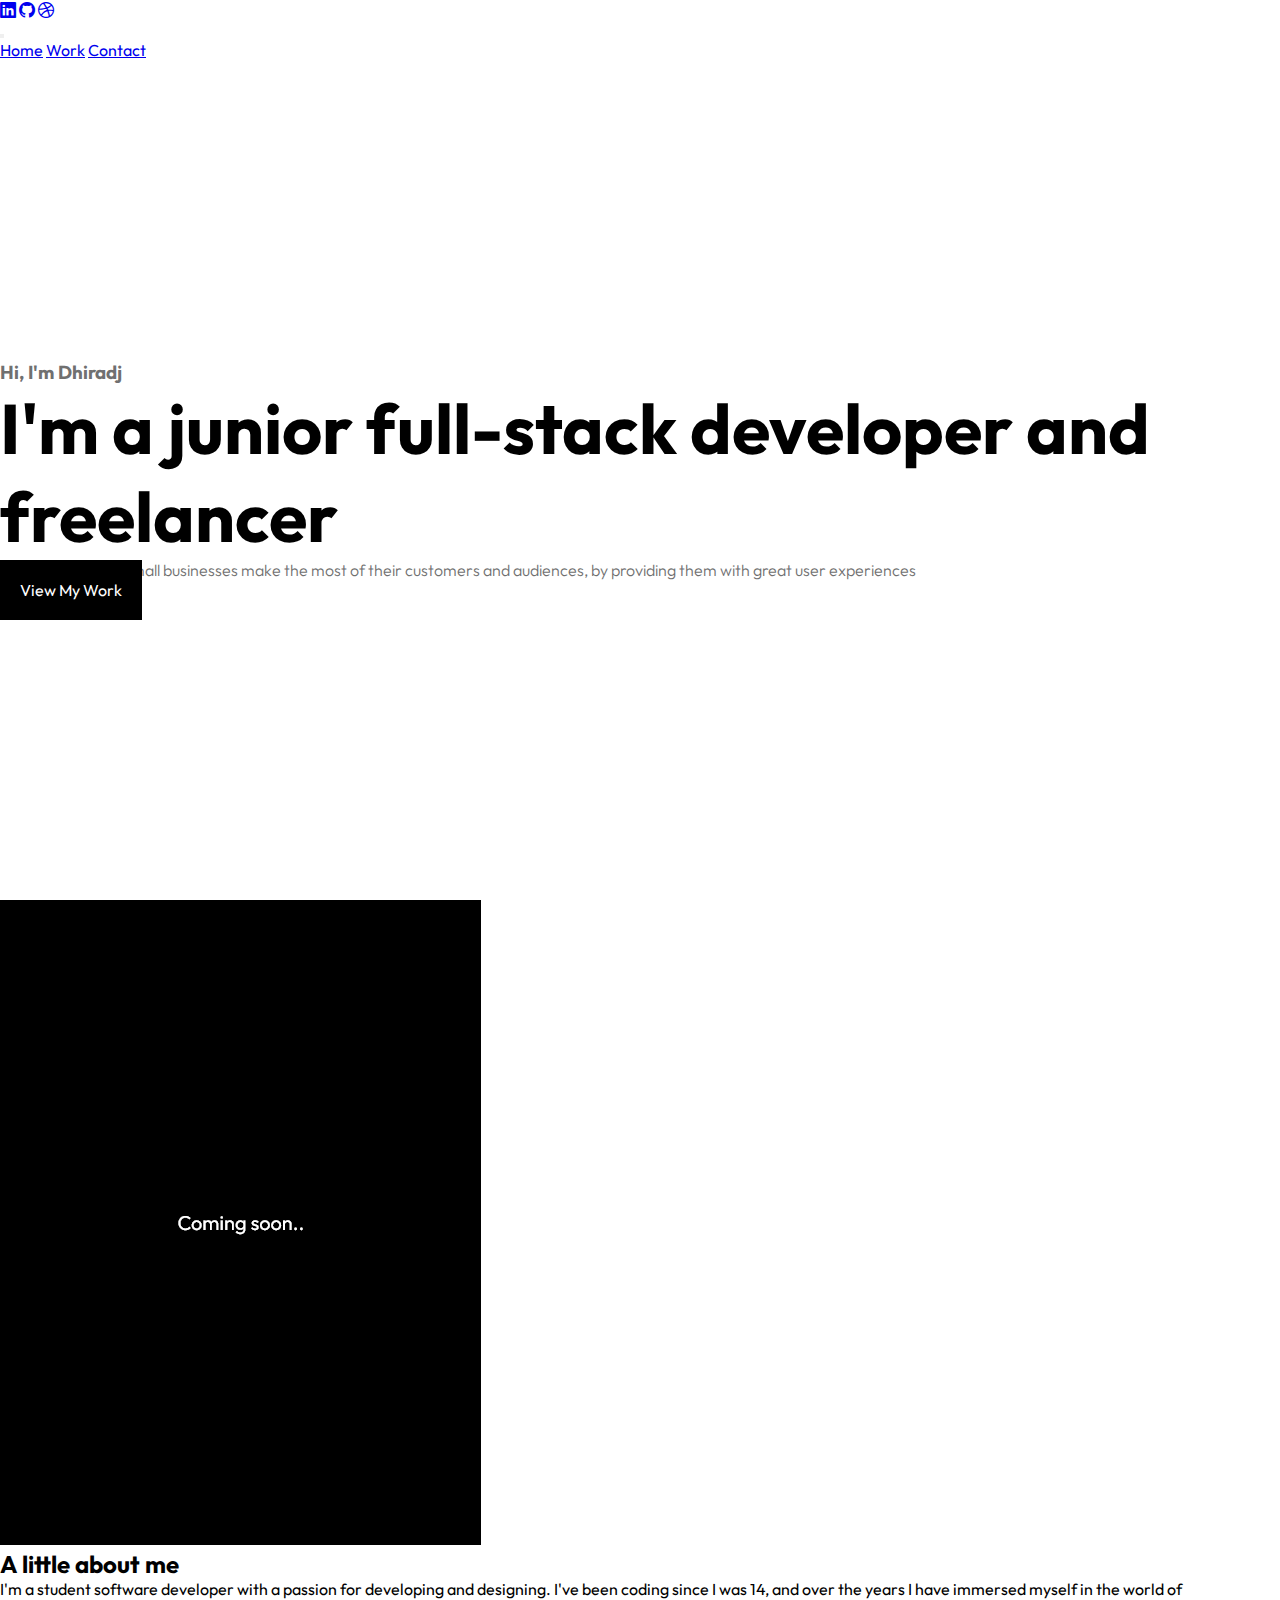
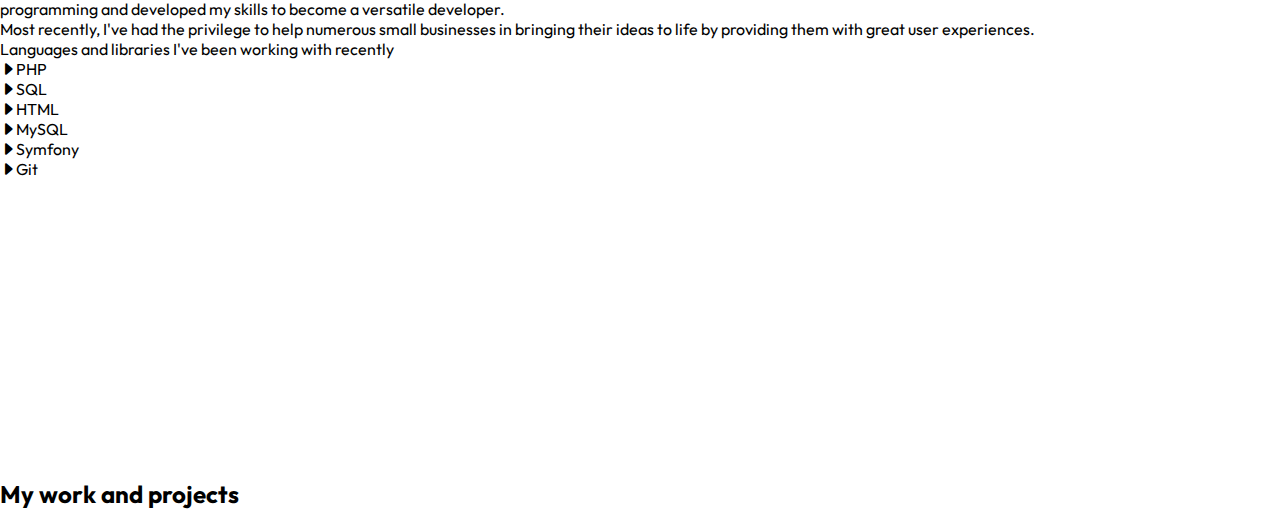
==== index.html @ f010bda1 "lading page deels gemaakt" ====
<!DOCTYPE html>
<html lang="en">
  <head>
    <meta charset="UTF-8" />
    <meta http-equiv="X-UA-Compatible" content="IE=edge" />
    <meta name="viewport" content="width=device-width, initial-scale=1.0" />
    <link rel="stylesheet" href="css/style.css" />
    <link
      href="https://cdn.jsdelivr.net/npm/bootstrap@5.2.3/dist/css/bootstrap.min.css"
      rel="stylesheet"
      integrity="sha384-rbsA2VBKQhggwzxH7pPCaAqO46MgnOM80zW1RWuH61DGLwZJEdK2Kadq2F9CUG65"
      crossorigin="anonymous"
    />
    <link
      rel="stylesheet"
      href="https://cdn.jsdelivr.net/npm/bootstrap-icons@1.10.5/font/bootstrap-icons.css"
    />
    <script
      src="https://cdn.jsdelivr.net/npm/bootstrap@5.2.3/dist/js/bootstrap.bundle.min.js"
      integrity="sha384-kenU1KFdBIe4zVF0s0G1M5b4hcpxyD9F7jL+jjXkk+Q2h455rYXK/7HAuoJl+0I4"
      crossorigin="anonymous"
    ></script>
    <title>Dhiradj Tangali</title>
  </head>
  <body>
    <div class="container">
      <nav class="navbar navbar-expand-lg bg-light">
        <div class="container-fluid">
          <div class="navbar-nav ms-auto">
            <a
              class="nav-link text-dark"
              href="https://www.linkedin.com/in/dhiradjtangali/"
              target="_blank"
              ><i class="bi bi-linkedin"></i
            ></a>
            <a
              class="nav-link text-dark"
              href="https://github.com/DhiradjT?tab=repositories"
              target="_blank"
              ><i class="bi bi-github"></i
            ></a>
            <a
              class="nav-link text-dark"
              href="https://dribbble.com/Dr8x"
              target="_blank"
              ><i class="bi bi-dribbble"></i
            ></a>
          </div>
          <button
            class="navbar-toggler"
            type="button"
            data-bs-toggle="collapse"
            data-bs-target="#navbarNavAltMarkup"
            aria-controls="navbarNavAltMarkup"
            aria-expanded="false"
            aria-label="Toggle navigation"
          >
            <span class="navbar-toggler-icon"></span>
          </button>
          <div class="collapse navbar-collapse" id="navbarNavAltMarkup">
            <div class="navbar-nav ms-auto">
              <a class="nav-link text-dark" href="index.html">Home</a>
              <a class="nav-link text-dark" href="work.html">Work</a>
              <a class="nav-link text-dark" href="contact.html">Contact</a>
            </div>
          </div>
        </div>
      </nav>
    </div>

    <!-- Start Hero-section -->

    <section class="hero">
      <div class="container">
        <div class="row">
          <h3 class="col-md-12 text-center hero-h3">Hi, I'm Dhiradj</h3>
          <h1 class="col-md-12 text-center hero-h1">
            I'm a junior full-stack developer and freelancer
          </h1>
          <h4 class="col-md-12 text-center hero-h4">
            Currently helping small businesses make the most of their customers
            and audiences, by providing them with great user experiences
          </h4>
          <div class="button-hero text-center mt-5">
            <a href="">View My Work</a>
          </div>
        </div>
      </div>
    </section>

    <!-- End Hero-section -->

    <!-- ///////////////////////SECTION SEPERATOR/////////////////////////////////////// -->

    <!-- Start about section -->

    <section class="about">
      <div class="container">
        <div class="row">
          <div class="col-md-5">
            <div class="card border-0 rounded-0 shadow-lg">
              <div class="card-body"><img src="images/photo.png" alt="" /></div>
              <div class="row"></div>
            </div>
          </div>

          <div class="col-md-6">
            <div class="card border-0 rounded-0 shadow-lg">
              <div class="card-body">
                <h2 class="about-title mt-3">A little about me</h2>
                <p class="about-text">
                  I'm a student software developer with a passion for developing
                  and designing. I've been coding since I was 14, and over the
                  years I have immersed myself in the world of programming and
                  developed my skills to become a versatile developer.
                </p>
                <p class="about-text">
                  Most recently, I've had the privilege to help numerous small
                  businesses in bringing their ideas to life by providing them
                  with great user experiences.
                </p>

                <p class="about-text">
                  Languages and libraries I've been working with recently
                </p>

                <p class="about-text">
                  <li><i class="bi bi-caret-right-fill"></i>PHP</li>
                  <li><i class="bi bi-caret-right-fill"></i>SQL</li>
                  <li><i class="bi bi-caret-right-fill"></i>HTML</li>

                  <li><i class="bi bi-caret-right-fill"></i>MySQL</li>
                  <li><i class="bi bi-caret-right-fill"></i>Symfony</li>
                  <li><i class="bi bi-caret-right-fill"></i>Git</li>
                </p>
              </div>
            </div>
          </div>
        </div>
      </div>
    </section>

    <!-- End about section -->

    <!-- ///////////////////////SECTION SEPERATOR/////////////////////////////////////// -->

    <!--  Start projects section -->

    <section class="projects">
      <div class="container">
        <div class="row">
          <div class="col-md-12 text-center">
            <h2 class="section-header">My work and projects</h2>
          </div>
        </div>
      </div>
    </section>

    <!--  End projects section -->
  </body>
</html>
---- css/style.css ----
@import url('https://fonts.googleapis.com/css2?family=Outfit:wght@200;300;400;500;600;700;800&display=swap');

* {
    font-family: 'Outfit', sans-serif;
    margin: 0;
    padding: 0;
}


section.hero {
    margin-top: 300px;
}

h3.hero-h3 {
    color: #707070;
}

h1.hero-h1 {
    font-size: 70px;
    color: #000;
    font-weight: 700;
}

h4.hero-h4 {
    color: #707070;
    font-weight: 300;
}

.button-hero a {
    width: 100px;
    padding: 20px;
    background-color: #000;
    color: #fff;
    text-decoration: none;
    transition: 0.3s
}

.button-hero:hover a {
    color: #707070;
}





section.about {
    margin-top: 300px;
}

li {
    list-style: none;
}


section.projects {
    margin-top: 300px;
}

h2.section-header {
    font-weight: 700;
}
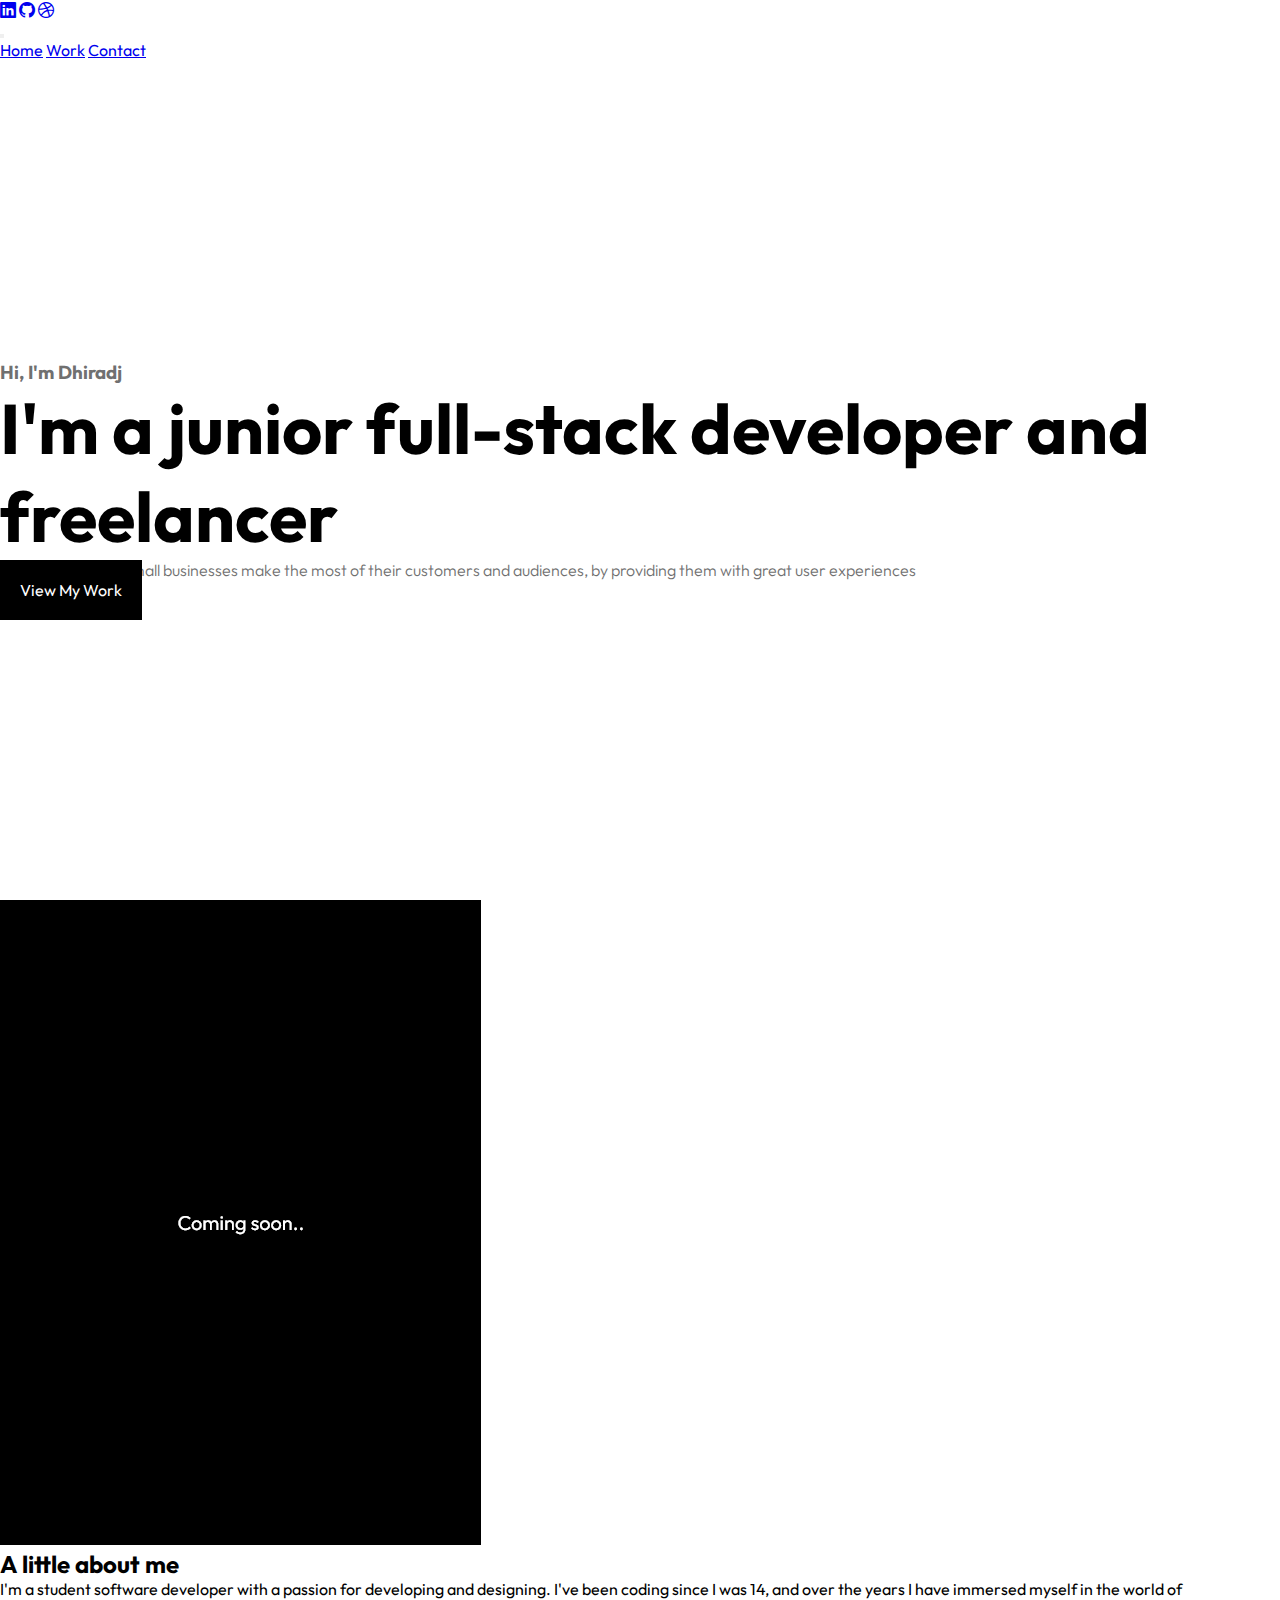
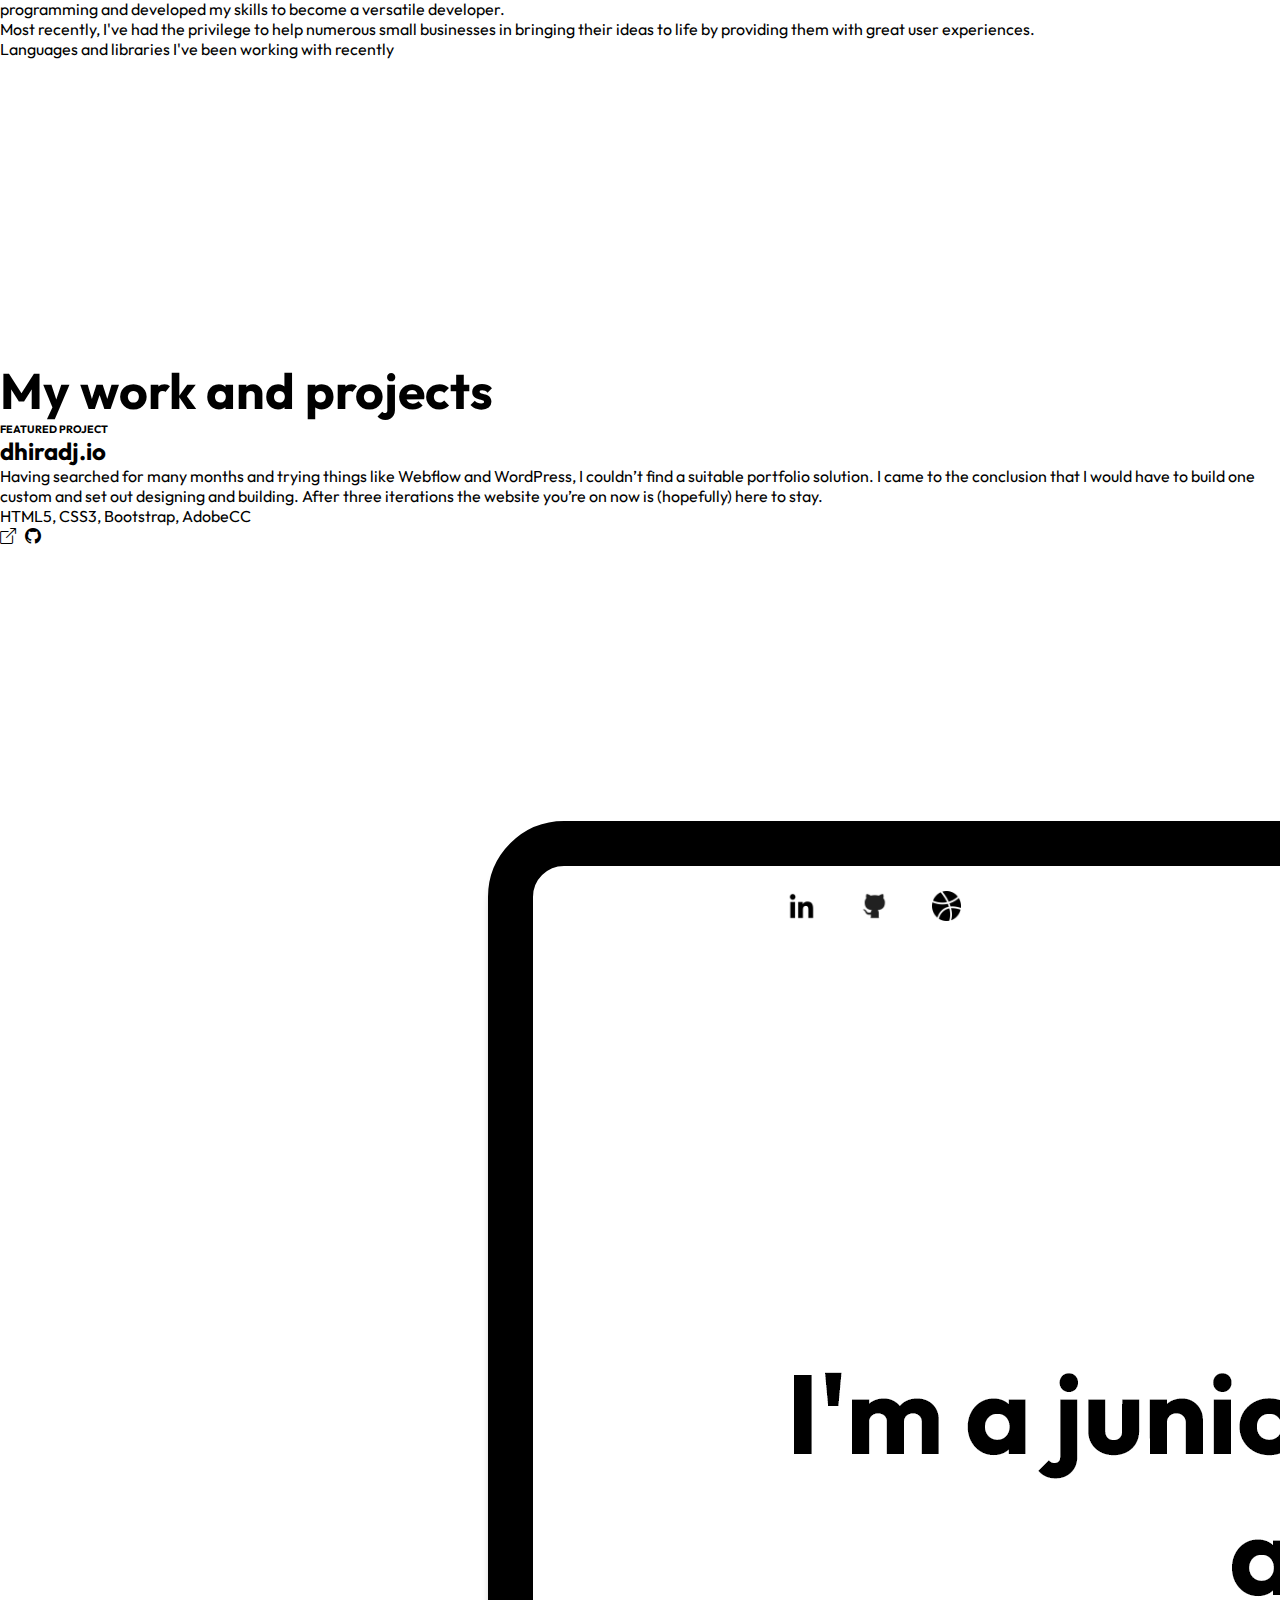
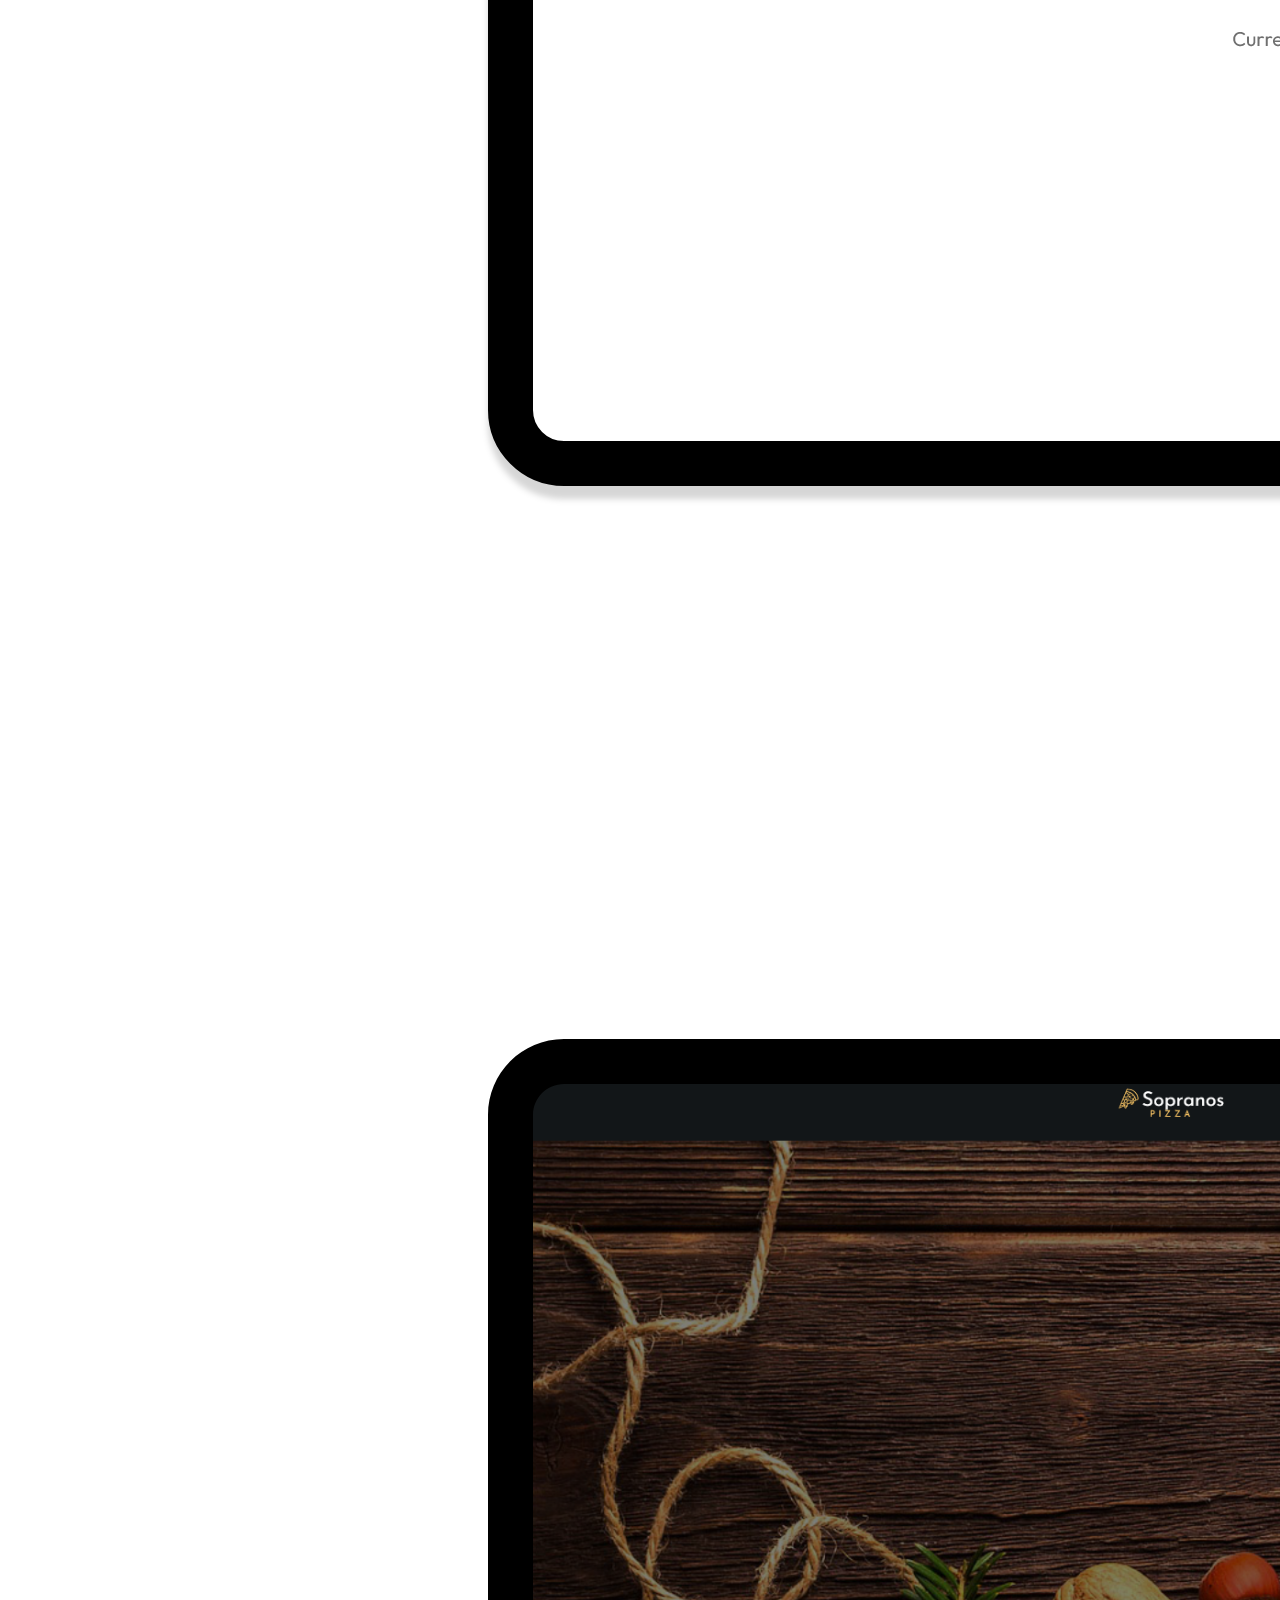
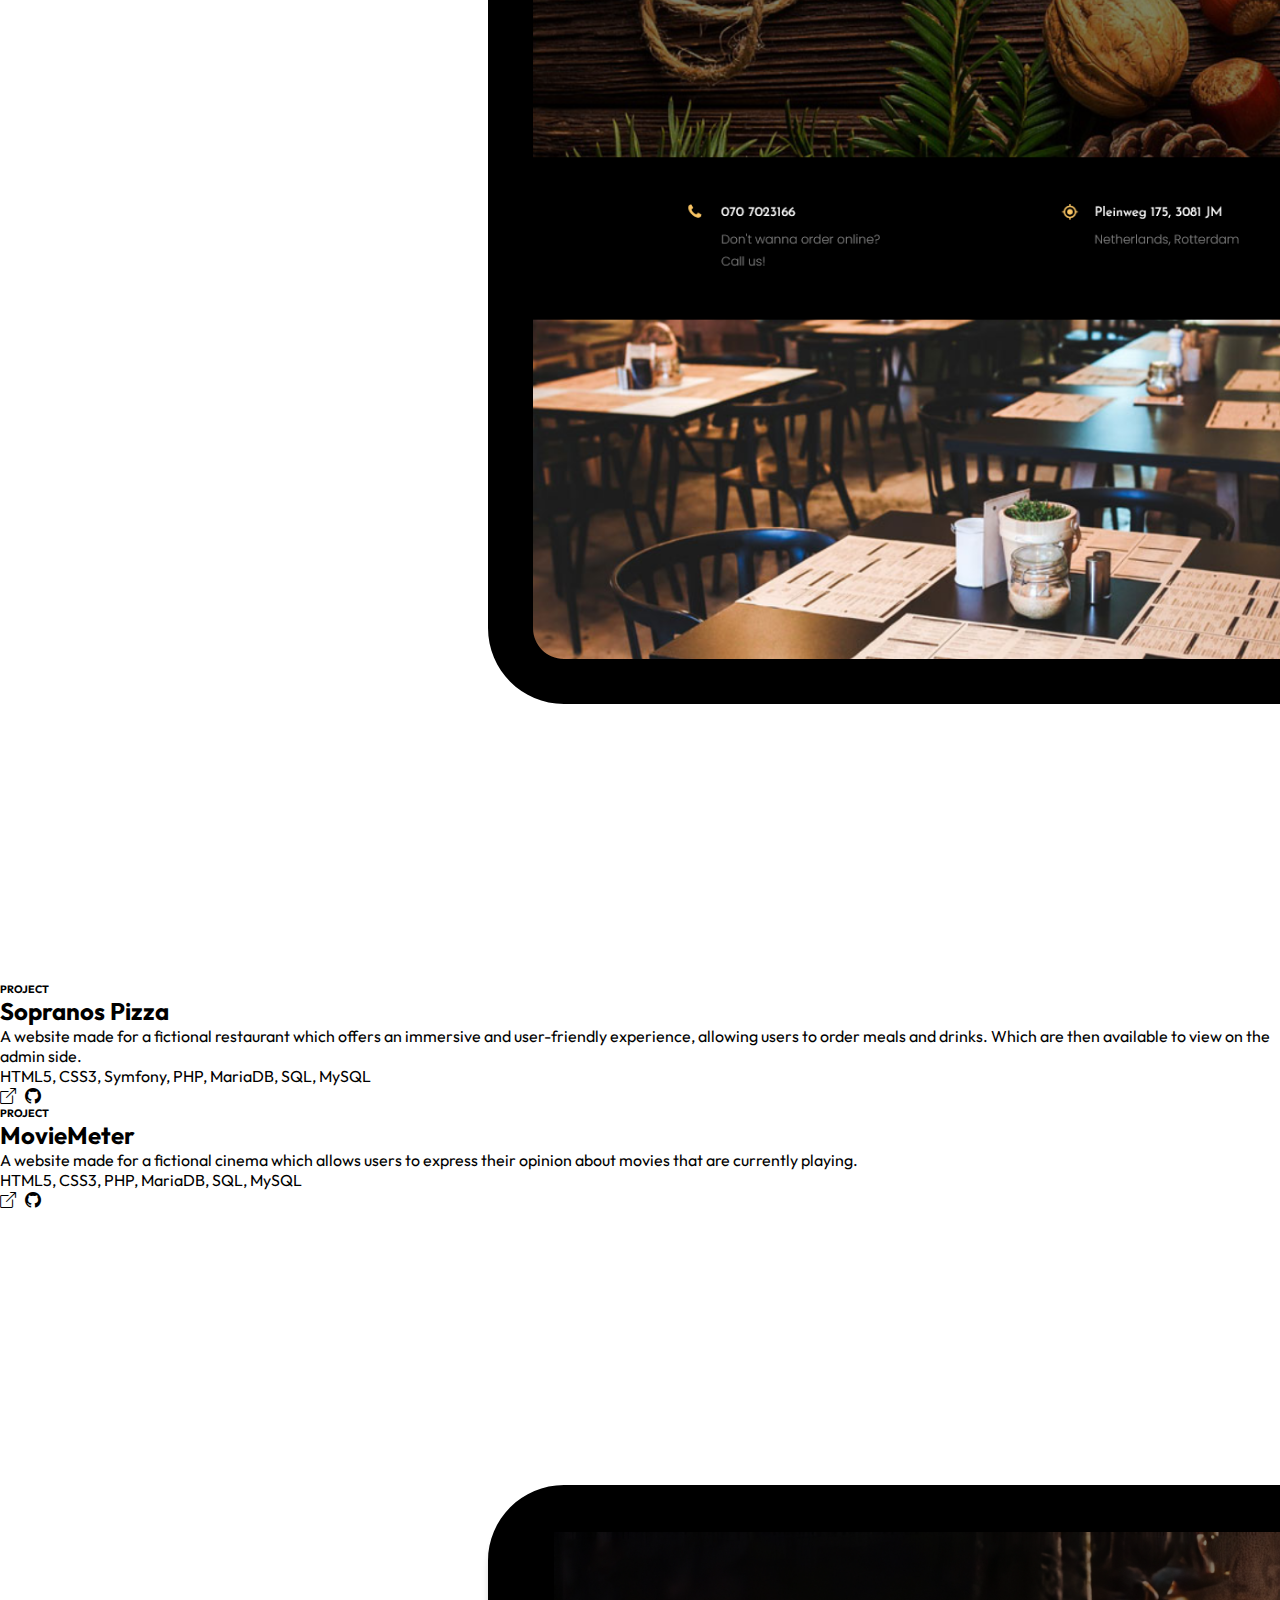
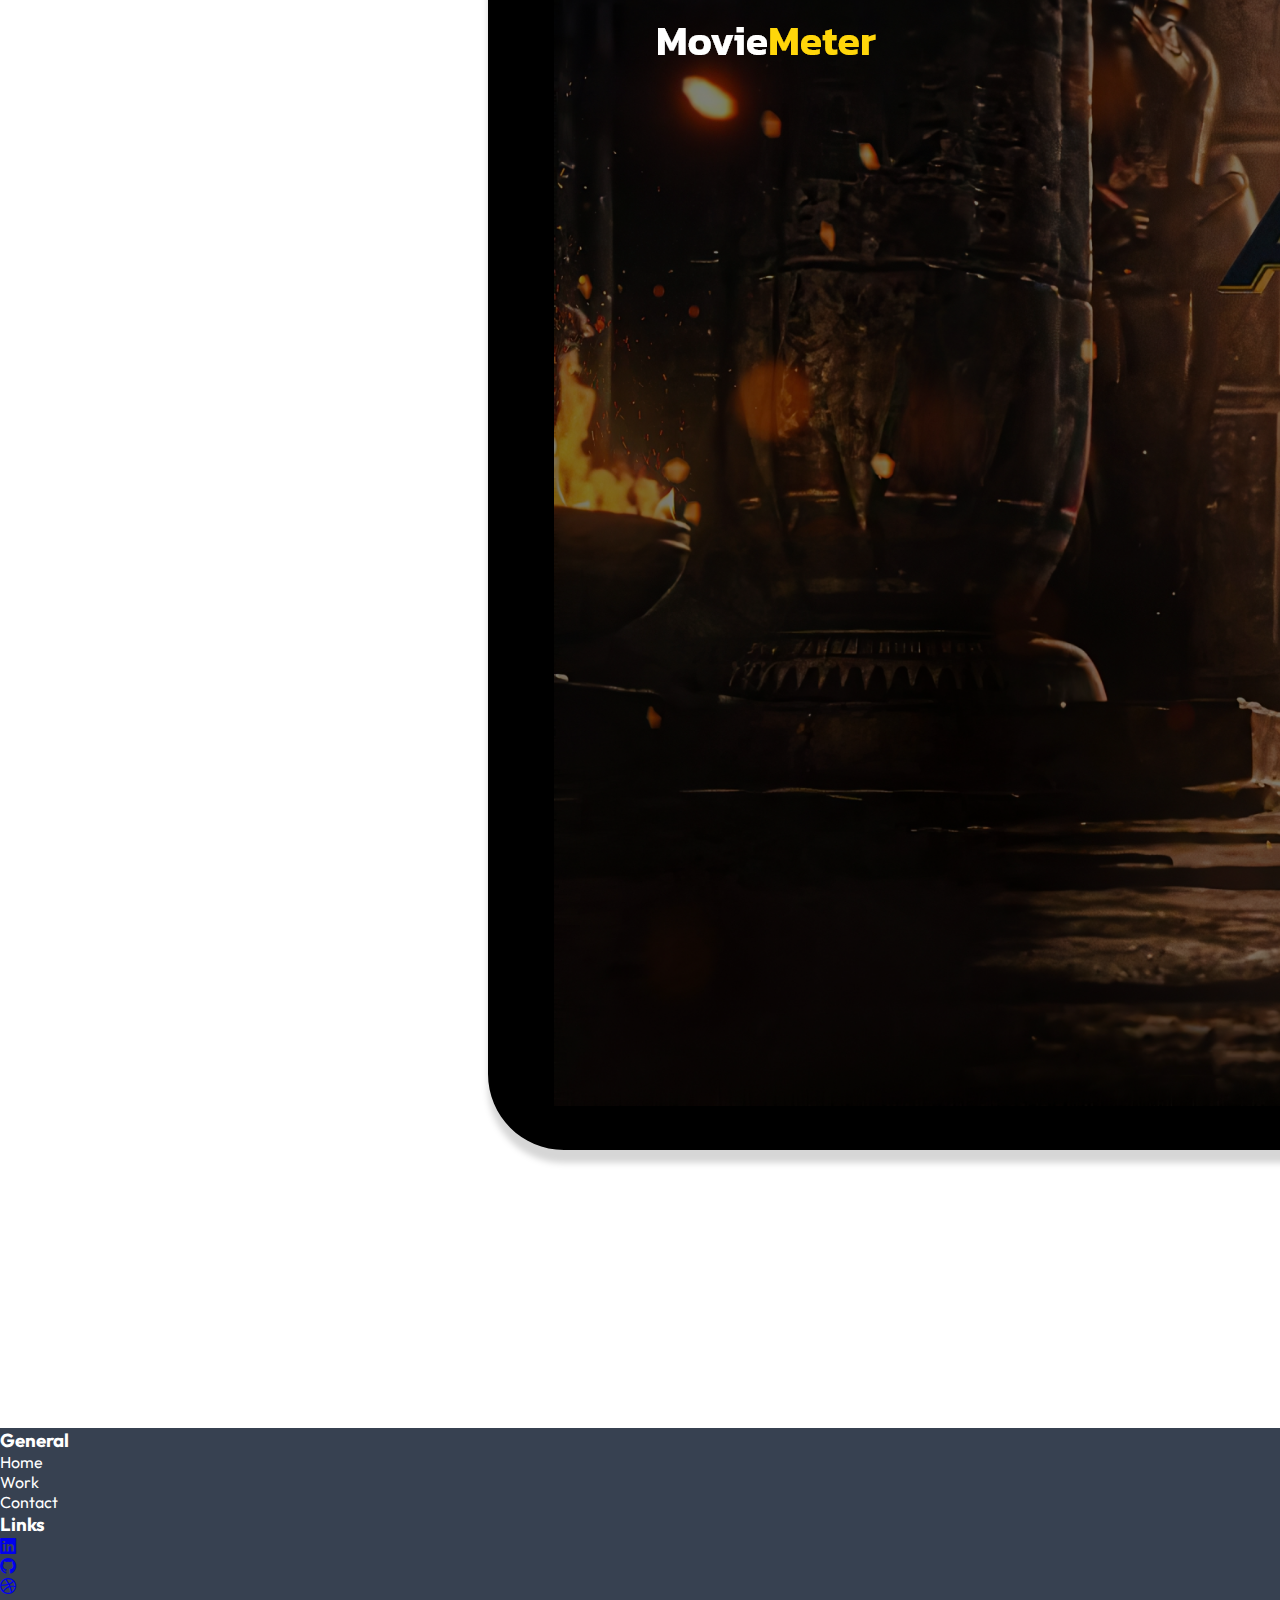
==== commit 24b39122: "projecten sectie gemaakt" ====
--- a/index.html
+++ b/index.html
@@ -4,6 +4,7 @@
     <meta charset="UTF-8" />
     <meta http-equiv="X-UA-Compatible" content="IE=edge" />
     <meta name="viewport" content="width=device-width, initial-scale=1.0" />
+    <link rel="shortcut icon" type="image/x-icon" href="images/suitcase.png" />
     <link rel="stylesheet" href="css/style.css" />
     <link
       href="https://cdn.jsdelivr.net/npm/bootstrap@5.2.3/dist/css/bootstrap.min.css"
@@ -94,12 +95,71 @@
 
     <!-- Start about section -->
 
+
+
+
     <section class="about">
       <div class="container">
         <div class="row">
-          <div class="col-md-5">
+
+          <div class="col-md-6">
+                <img src="images/photo.png" class="img-fluid" alt="photo">
+          </div>
+
+          <div class="col-md-6">
+            <div class="card shadow border-0">
+              <div class="card-body">
+                <h2 class="about-title mt-3">A little about me</h2>
+                <p class="about-text">
+                  I'm a student software developer with a passion for developing
+                  and designing. I've been coding since I was 14, and over the
+                  years I have immersed myself in the world of programming and
+                  developed my skills to become a versatile developer.
+                </p>
+                <p class="about-text">
+                  Most recently, I've had the privilege to help numerous small
+                  businesses in bringing their ideas to life by providing them
+                  with great user experiences.
+                </p>
+
+                <p class="about-text">
+                  Languages and libraries I've been working with recently
+                </p>
+              </div>
+            </div>
+          </div>
+
+
+
+
+
+        </div>
+      </div>
+    </section>
+
+
+
+
+
+
+
+
+
+
+
+
+
+
+
+
+    <!-- <section class="about">
+      <div class="container">
+        <div class="row">
+          <div class="col-md-6">
             <div class="card border-0 rounded-0 shadow-lg">
-              <div class="card-body"><img src="images/photo.png" alt="" /></div>
+              <div class="card-body">
+                <img src="images/photo.png" alt="" />
+    
               <div class="row"></div>
             </div>
           </div>
@@ -125,37 +185,167 @@
                 </p>
 
                 <p class="about-text">
-                  <li><i class="bi bi-caret-right-fill"></i>PHP</li>
+                  <div class="container">
+                    <div class="row">
+                      <div class="col-md-6">
+                        <li><i class="bi bi-caret-right-fill"></i>PHP</li>
                   <li><i class="bi bi-caret-right-fill"></i>SQL</li>
                   <li><i class="bi bi-caret-right-fill"></i>HTML</li>
-
-                  <li><i class="bi bi-caret-right-fill"></i>MySQL</li>
-                  <li><i class="bi bi-caret-right-fill"></i>Symfony</li>
-                  <li><i class="bi bi-caret-right-fill"></i>Git</li>
-                </p>
-              </div>
-            </div>
+                      </div>
+                  <div class="col-md-6">
+                    <li><i class="bi bi-caret-right-fill"></i>MySQL</li>
+                    <li><i class="bi bi-caret-right-fill"></i>Symfony</li>
+                   <li><i class="bi bi-caret-right-fill"></i>Git</li>
+                      </div>
+                    </div>
+                  </div>
+         
+                </div>
+                </p>
+              </div>
+            </div>
+          </div>
+        </div>
+      </div>
+    </section> -->
+
+    <!-- End about section -->
+
+    <!-- ///////////////////////SECTION SEPERATOR/////////////////////////////////////// -->
+
+    <!--  Start projects section -->
+
+    <section class="projects">
+      <div class="container">
+        <div class="row">
+
+
+          <div class="col-md-12 text-center">
+            <h2 class="section-header"> <a href="work.html">My work and projects</a></h2>
+          </div>
+
+
+          <div class="col-md-6 mt-5">
+            <h6 class="project-type text-secondary">FEATURED PROJECT</h6>
+            <h2 class="project-name">dhiradj.io</h2>
+
+            <div class="card shadow border-0">
+              <div class="card-body p-4">
+                Having searched for many months and trying things like Webflow and WordPress, I couldn’t find a suitable portfolio solution. I came to the conclusion that I would have to build one custom and set out designing and building. After three iterations the website you’re on now is (hopefully) here to stay.
+              </div>
+            </div>
+            <p class="languages text-secondary mt-4">HTML5, CSS3, Bootstrap, AdobeCC</p>
+            <p class="links">
+              <i class="bi bi-box-arrow-up-right"></i>
+              &nbsp;
+              <i class="bi bi-github"></i>
+            </p>
+          </div>
+
+          <div class="col-md-6 mt-5">
+            <img src="images/project1.png" class="img-fluid" alt="">
+          </div>
+
+          
+          <div class="col-md-6 mt-5">
+            <img src="images/project2.png" class="img-fluid" alt="">
+          </div>
+
+          <div class="col-md-6 mt-5">
+            <h6 class="project-type text-secondary">PROJECT</h6>
+            <h2 class="project-name">Sopranos Pizza</h2>
+
+            <div class="card shadow border-0">
+              <div class="card-body p-4">
+                A website made for a fictional restaurant which offers an immersive and user-friendly experience, allowing users to order meals and drinks. Which are then available to view on the admin side.
+              </div>
+            </div>
+            <p class="languages text-secondary mt-4">HTML5, CSS3, Symfony, PHP, MariaDB, SQL, MySQL</p>
+            <p class="links">
+              <i class="bi bi-box-arrow-up-right"></i>
+              &nbsp;
+              <i class="bi bi-github"></i>
+            </p>
+          </div>
+
+
+
+
+          <div class="col-md-6 mt-5">
+            <h6 class="project-type text-secondary">PROJECT</h6>
+            <h2 class="project-name">MovieMeter</h2>
+
+            <div class="card shadow border-0">
+              <div class="card-body p-4">
+                A website made for a fictional cinema which allows users to express their opinion about movies that are currently playing. 
+              </div>
+            </div>
+            <p class="languages text-secondary mt-4">HTML5, CSS3, PHP, MariaDB, SQL, MySQL</p>
+            <p class="links">
+              <i class="bi bi-box-arrow-up-right"></i>
+              &nbsp;
+              <i class="bi bi-github"></i>
+            </p>
+          </div>
+
+          <div class="col-md-6 mt-5">
+            <img src="images/project3.png" class="img-fluid" alt="">
           </div>
         </div>
       </div>
     </section>
 
-    <!-- End about section -->
-
-    <!-- ///////////////////////SECTION SEPERATOR/////////////////////////////////////// -->
-
-    <!--  Start projects section -->
-
-    <section class="projects">
-      <div class="container">
-        <div class="row">
-          <div class="col-md-12 text-center">
-            <h2 class="section-header">My work and projects</h2>
-          </div>
+    <!--  End projects section -->
+
+
+
+
+    <!-- Start footer section -->
+
+    <section class="footer">
+      <div class="container">
+        <div class="row">
+
+          <div class="col-md-2">
+            <h3 class="footer-title-1 mt-3">
+              General
+            </h3>
+            <li><a href=""></a>Home</li>
+            <li><a href=""></a>Work</li>
+            <li><a href=""></a>Contact</li>
+          </div>
+
+          <div class="col-md-2">
+            <h3 class="footer-title-1 mt-3">
+              Links
+            </h3>
+            <li><a
+              href="https://www.linkedin.com/in/dhiradjtangali/"
+              target="_blank"
+              ><i class="bi bi-linkedin"></i
+            ></a></li>
+         <li>  <a
+          href="https://github.com/DhiradjT?tab=repositories"
+          target="_blank"
+          ><i class="bi bi-github"></i
+        ></a></li>
+       <li> <a
+        href="https://dribbble.com/Dr8x"
+        target="_blank"
+        ><i class="bi bi-dribbble"></i
+      ></a></li>
+         
+          </div>
+
+
+
         </div>
       </div>
     </section>
 
-    <!--  End projects section -->
+
+
+    <!-- End footer section -->
+
   </body>
 </html>
--- a/css/style.css
+++ b/css/style.css
@@ -1,3 +1,4 @@
+/* start general styling */
 @import url('https://fonts.googleapis.com/css2?family=Outfit:wght@200;300;400;500;600;700;800&display=swap');
 
 * {
@@ -6,6 +7,18 @@
     padding: 0;
 }
 
+/* end general styling */
+
+/* start styling hero section */
+h2 a {
+    color: #000;
+    text-decoration: none;
+}
+
+h2 a:hover {
+    color: #707070;
+    text-decoration: none;
+}
 
 section.hero {
     margin-top: 300px;
@@ -39,8 +52,9 @@
     color: #707070;
 }
 
+/* end styling hero section */
 
-
+/* start styling about section */
 
 
 section.about {
@@ -51,11 +65,36 @@
     list-style: none;
 }
 
+/* end styling about section */
+
+/* start styling project section */
 
 section.projects {
     margin-top: 300px;
 }
 
 h2.section-header {
+    font-size: 50px;
     font-weight: 700;
 }
+
+h6.project-type {
+    font-weight: 700;
+}
+
+h2.project-name {
+    font-weight: 700;
+}
+
+/* end styling project section */
+
+
+/* start styling footer section */
+
+section.footer {
+    background-color: #374151;
+    height: 200px;
+    color: #fff;
+}
+
+/* end styling footer section */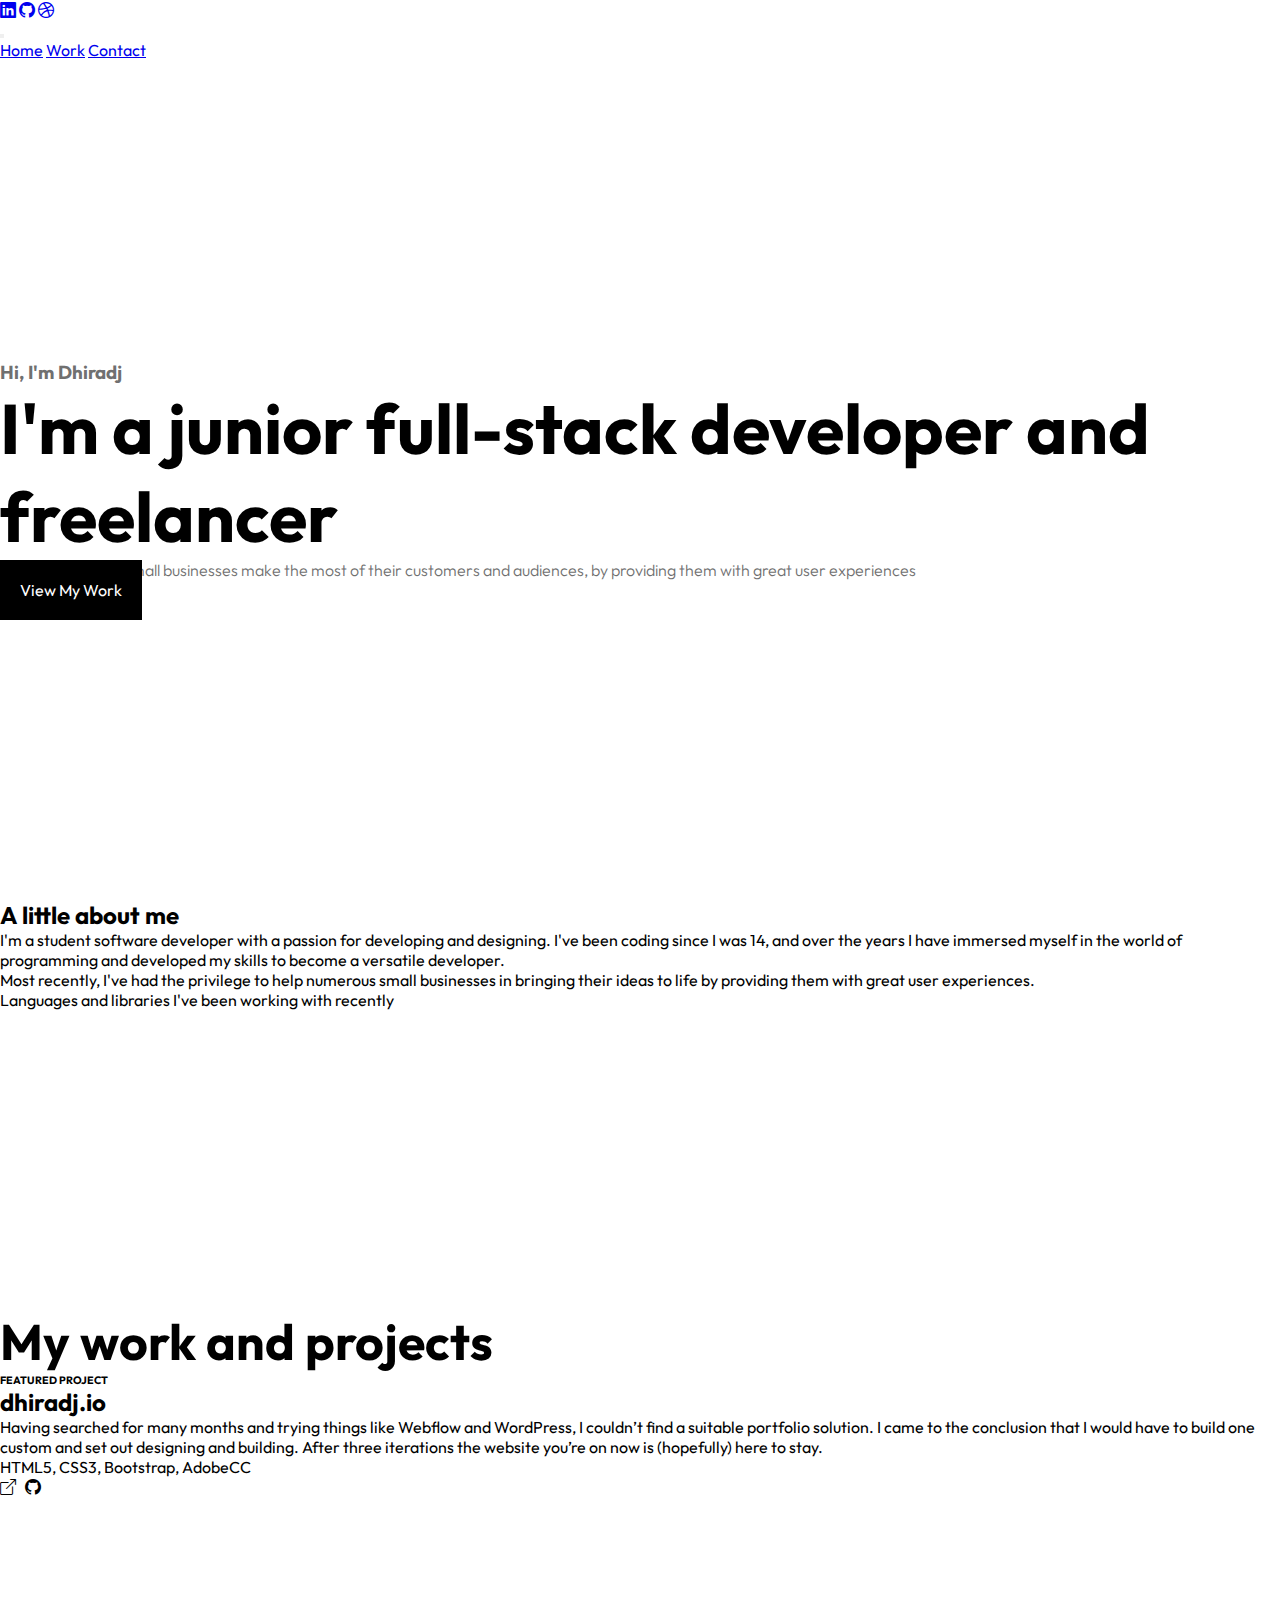
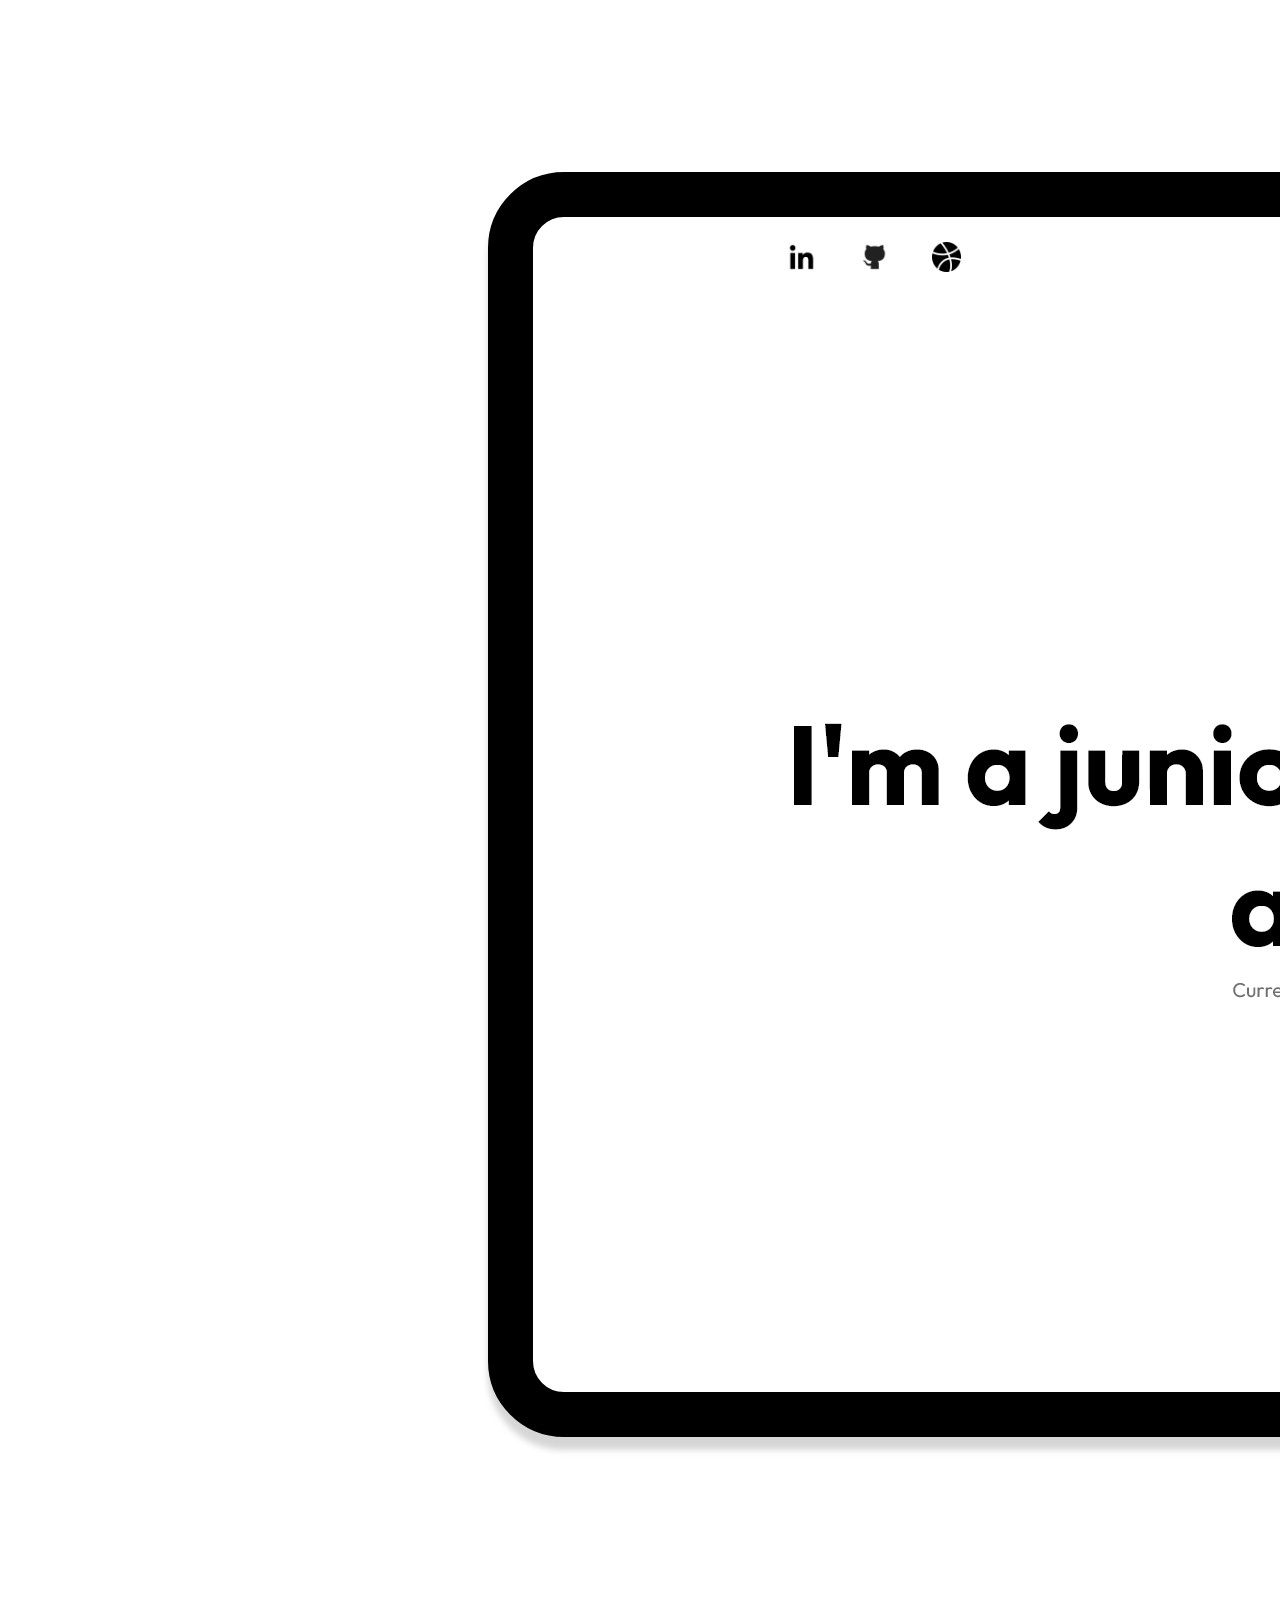
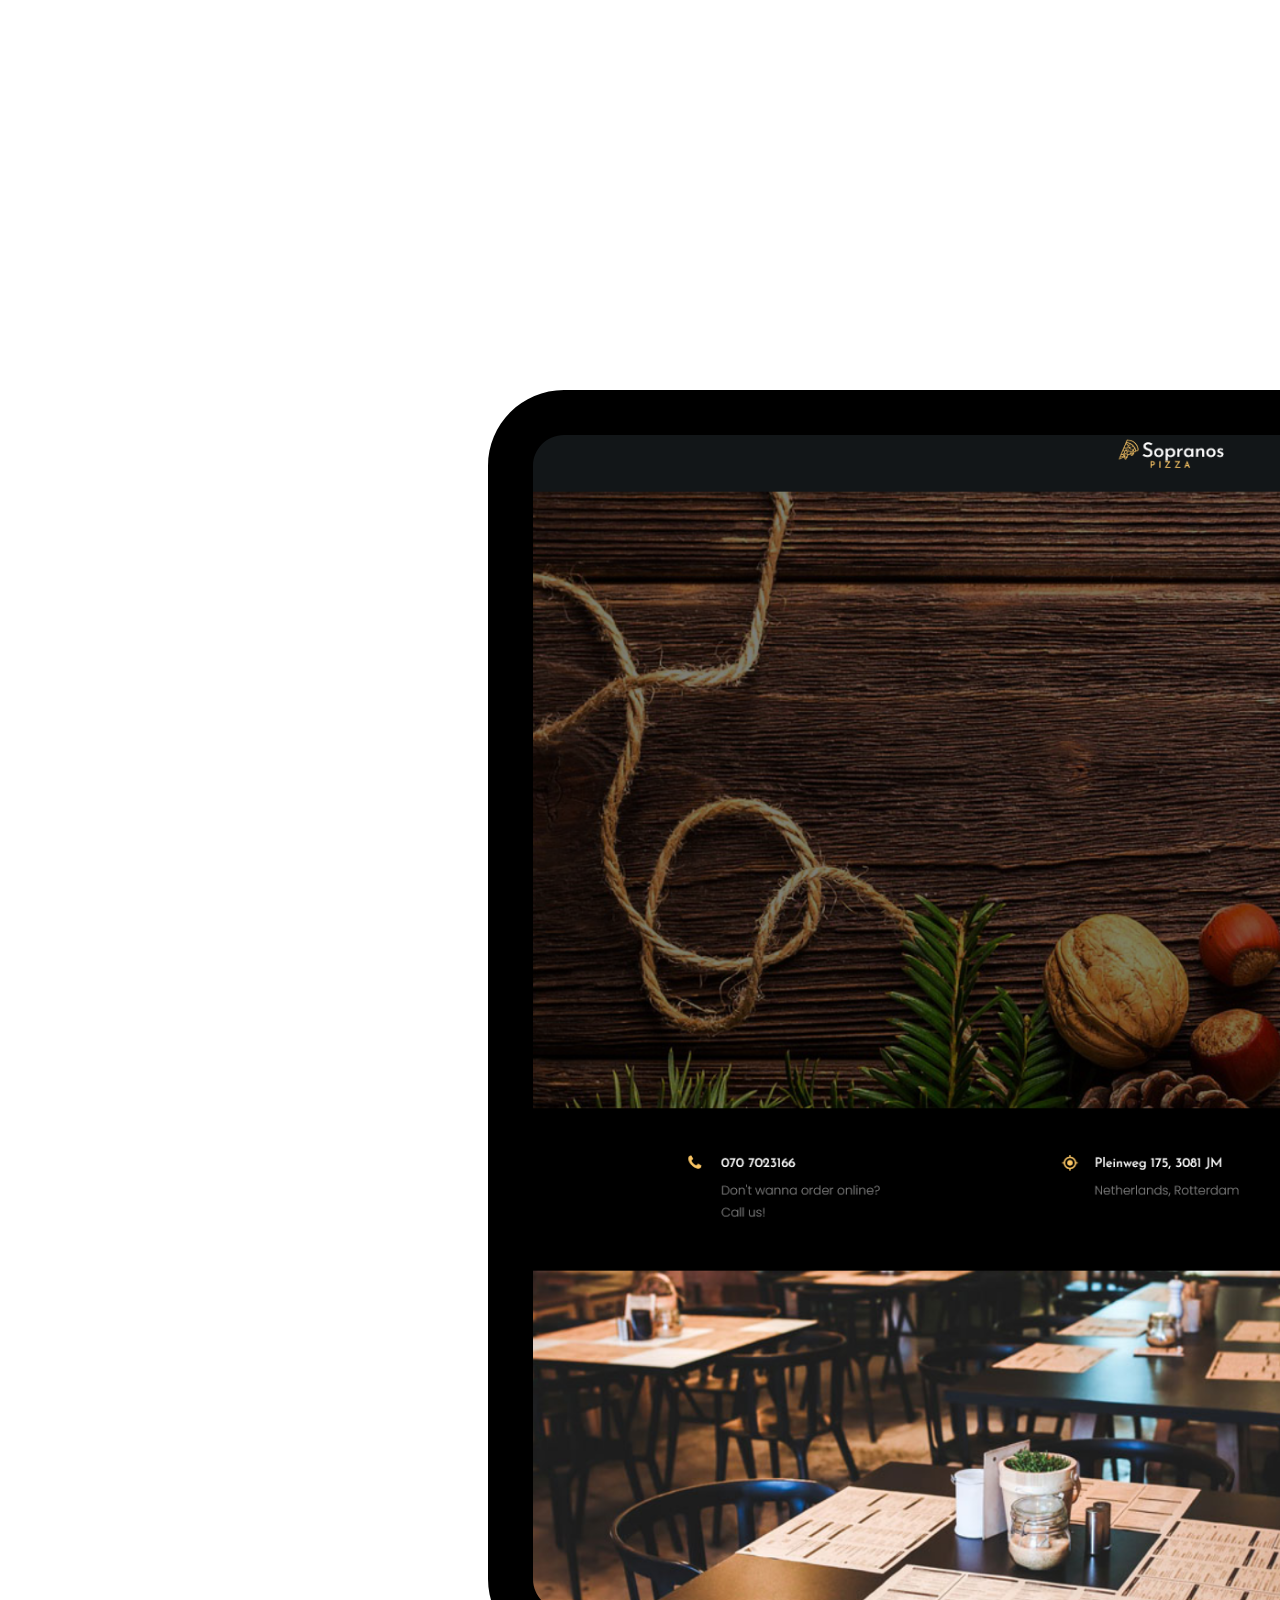
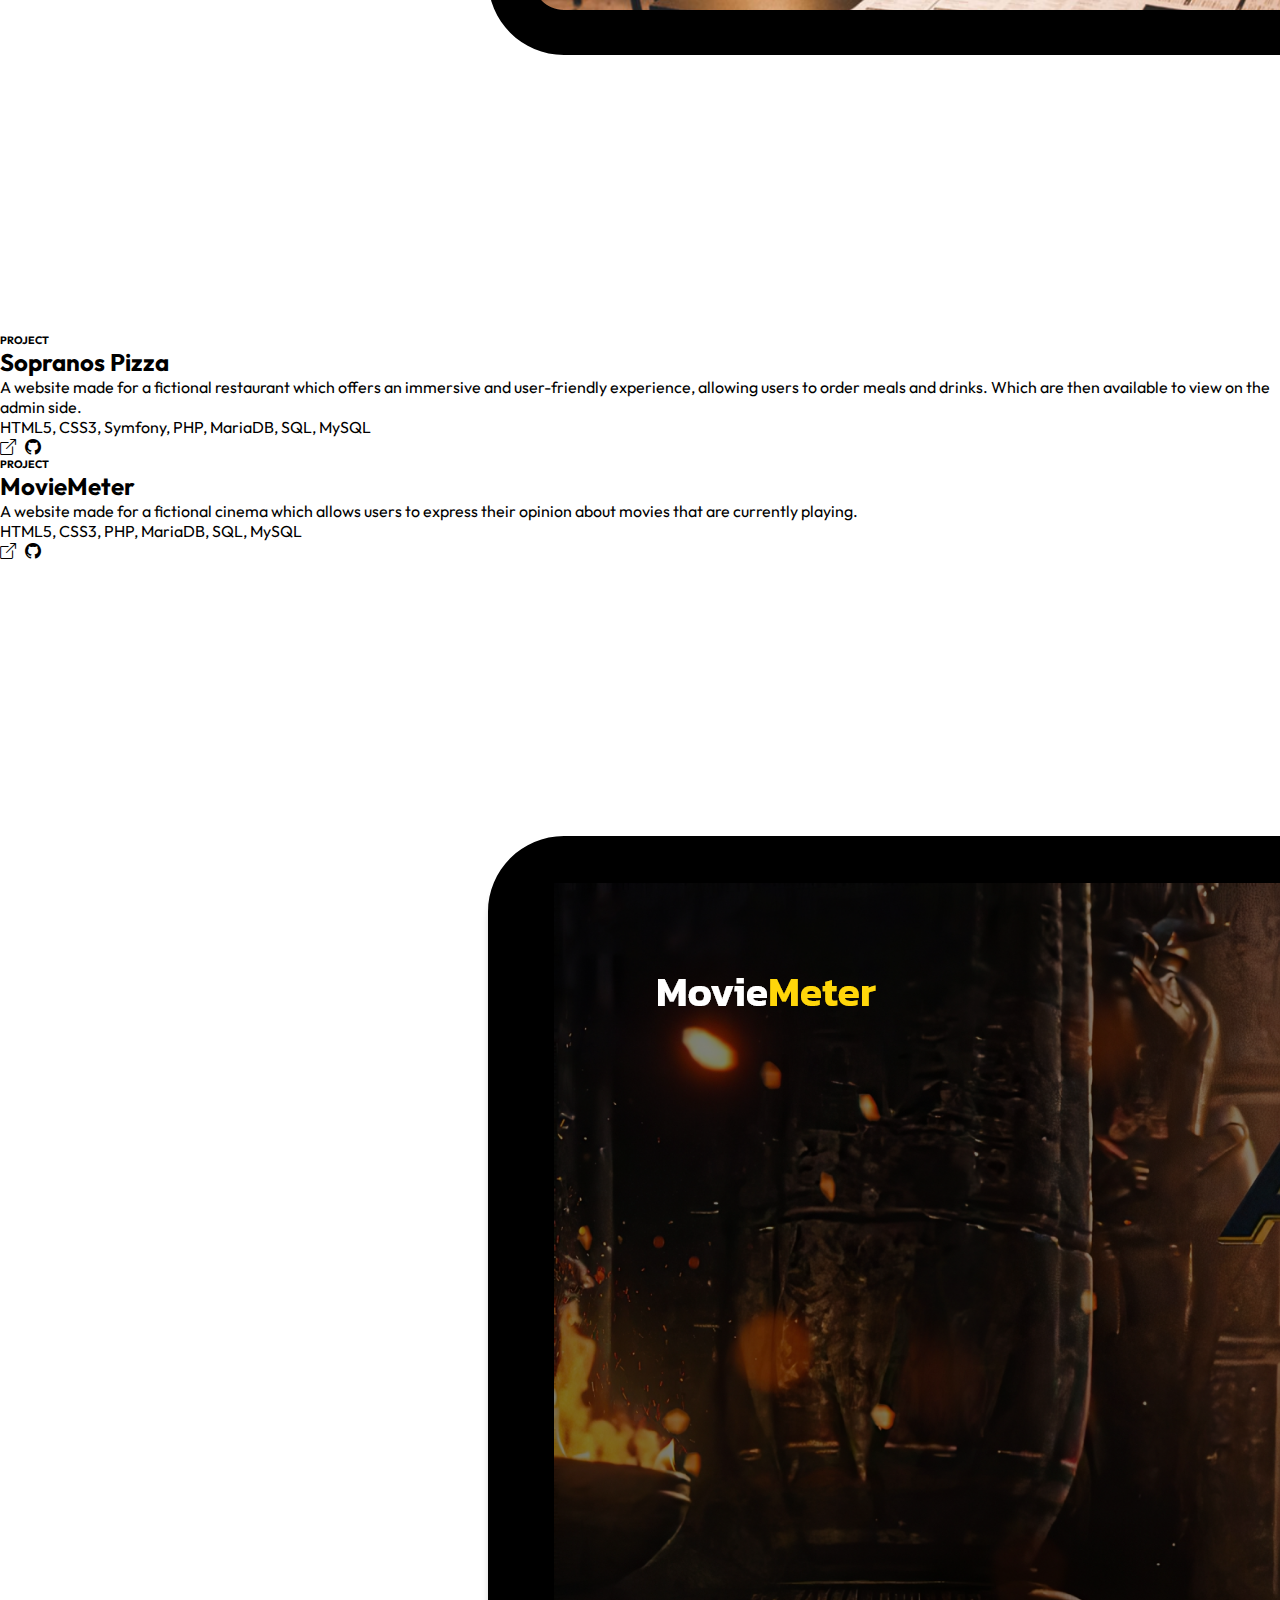
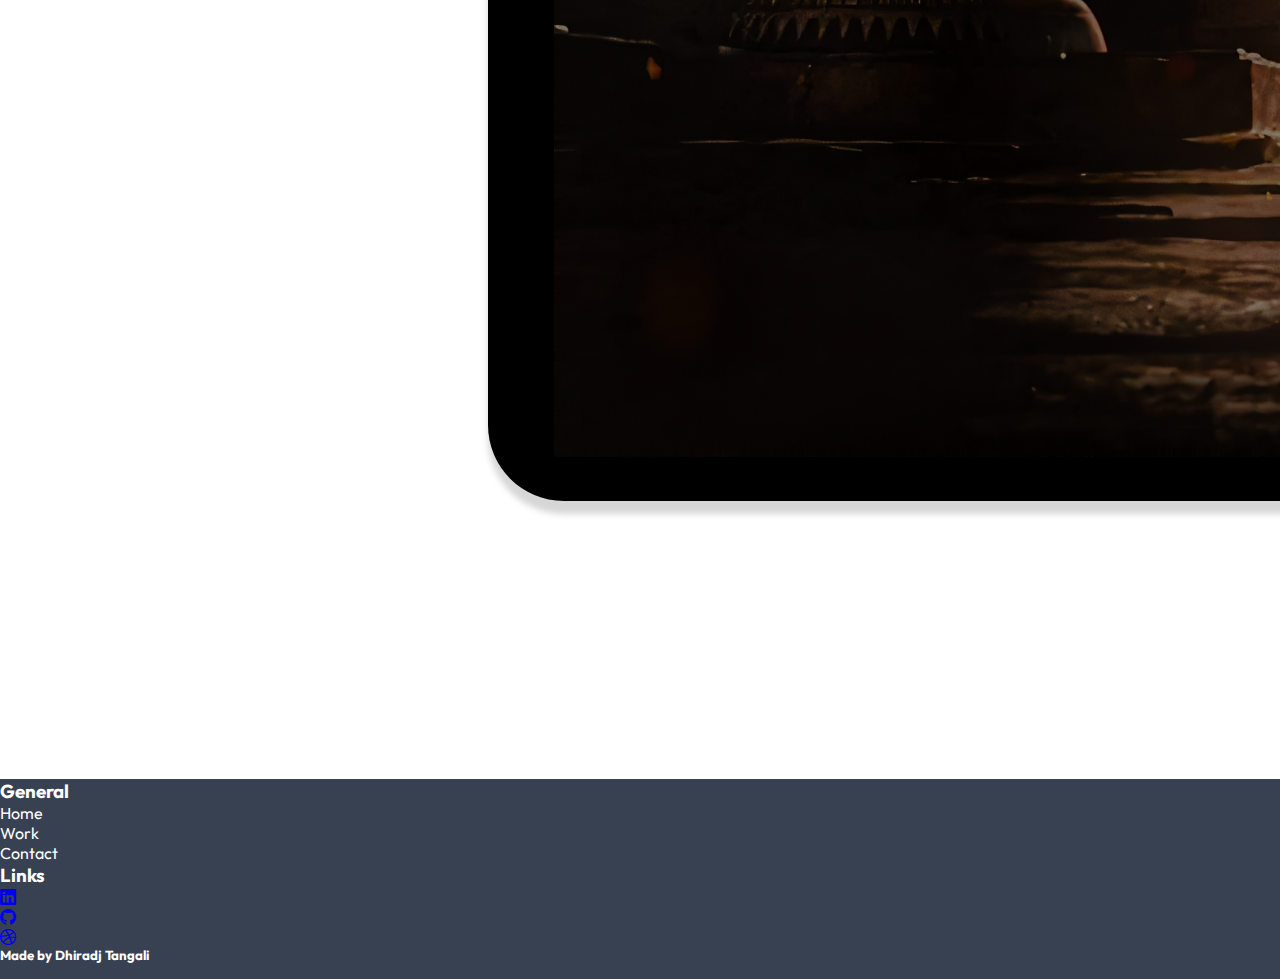
==== commit 922121b1: "update main" ====
--- a/index.html
+++ b/index.html
@@ -61,7 +61,7 @@
           <div class="collapse navbar-collapse" id="navbarNavAltMarkup">
             <div class="navbar-nav ms-auto">
               <a class="nav-link text-dark" href="index.html">Home</a>
-              <a class="nav-link text-dark" href="work.html">Work</a>
+              <a class="nav-link text-dark" href="#projects">Work</a>
               <a class="nav-link text-dark" href="contact.html">Contact</a>
             </div>
           </div>
@@ -98,15 +98,13 @@
 
 
 
-    <section class="about">
-      <div class="container">
-        <div class="row">
-
-          <div class="col-md-6">
-                <img src="images/photo.png" class="img-fluid" alt="photo">
-          </div>
-
-          <div class="col-md-6">
+    <section id="about" class="about">
+      <div class="container">
+        <div class="row">
+
+        
+
+          <div class="col-md-12">
             <div class="card shadow border-0">
               <div class="card-body">
                 <h2 class="about-title mt-3">A little about me</h2>
@@ -215,13 +213,13 @@
 
     <!--  Start projects section -->
 
-    <section class="projects">
+    <section id="projects" class="projects">
       <div class="container">
         <div class="row">
 
 
           <div class="col-md-12 text-center">
-            <h2 class="section-header"> <a href="work.html">My work and projects</a></h2>
+            <h2 class="section-header">My work and projects</h2>
           </div>
 
 
@@ -243,15 +241,15 @@
           </div>
 
           <div class="col-md-6 mt-5">
-            <img src="images/project1.png" class="img-fluid" alt="">
+            <img src="images/project1.png" id="project1" class="img-fluid" alt="">
           </div>
 
           
           <div class="col-md-6 mt-5">
-            <img src="images/project2.png" class="img-fluid" alt="">
-          </div>
-
-          <div class="col-md-6 mt-5">
+            <img src="images/project2.png" id="project2" class="img-fluid" alt="">
+          </div>
+
+          <div class="col-md-6 sopranos mt-5">
             <h6 class="project-type text-secondary">PROJECT</h6>
             <h2 class="project-name">Sopranos Pizza</h2>
 
@@ -271,7 +269,7 @@
 
 
 
-          <div class="col-md-6 mt-5">
+          <div class="col-md-6 moviemeter mt-5">
             <h6 class="project-type text-secondary">PROJECT</h6>
             <h2 class="project-name">MovieMeter</h2>
 
@@ -289,7 +287,7 @@
           </div>
 
           <div class="col-md-6 mt-5">
-            <img src="images/project3.png" class="img-fluid" alt="">
+            <img src="images/project3.png" id="project3" class="img-fluid" alt="">
           </div>
         </div>
       </div>
@@ -319,22 +317,27 @@
             <h3 class="footer-title-1 mt-3">
               Links
             </h3>
-            <li><a
+            <li><a class="text-light"
               href="https://www.linkedin.com/in/dhiradjtangali/"
               target="_blank"
               ><i class="bi bi-linkedin"></i
             ></a></li>
-         <li>  <a
+         <li>  <a class="text-light"
           href="https://github.com/DhiradjT?tab=repositories"
           target="_blank"
           ><i class="bi bi-github"></i
         ></a></li>
-       <li> <a
+       <li> <a class="text-light"
         href="https://dribbble.com/Dr8x"
         target="_blank"
         ><i class="bi bi-dribbble"></i
       ></a></li>
-         
+          </div>
+
+          <div class="col-md-12 mt-4">
+           <h5 class="end-footertext">
+            Made by Dhiradj Tangali
+           </h5>
           </div>
 
 
--- a/css/style.css
+++ b/css/style.css
@@ -59,6 +59,9 @@
 
 section.about {
     margin-top: 300px;
+    background-image: url(images/cardbackground.png);
+    background-repeat: no-repeat;
+    background-size: cover;
 }
 
 li {
@@ -96,5 +99,57 @@
     height: 200px;
     color: #fff;
 }
+/* 
+h5.end-footertext {
+    margin-top: 30px;
+} */
 
-/* end styling footer section */+/* end styling footer section */
+
+
+
+
+
+
+
+/* 
+start media query */
+
+
+
+  @media screen and (max-width:700px) {
+
+    section.footer {
+        height: 350px;
+    }
+
+    img#project1{
+        display: none;
+    }
+
+    
+    img#project2{
+        display: none;
+    }
+
+    
+    img#project3{
+        display: none;
+    }
+
+    .sopranos {
+        position: relative;
+        bottom: 100px;
+    }
+
+    .moviemeter {
+        position: relative;
+        bottom: 100px;
+    }
+
+  }
+
+
+
+
+/* end media query */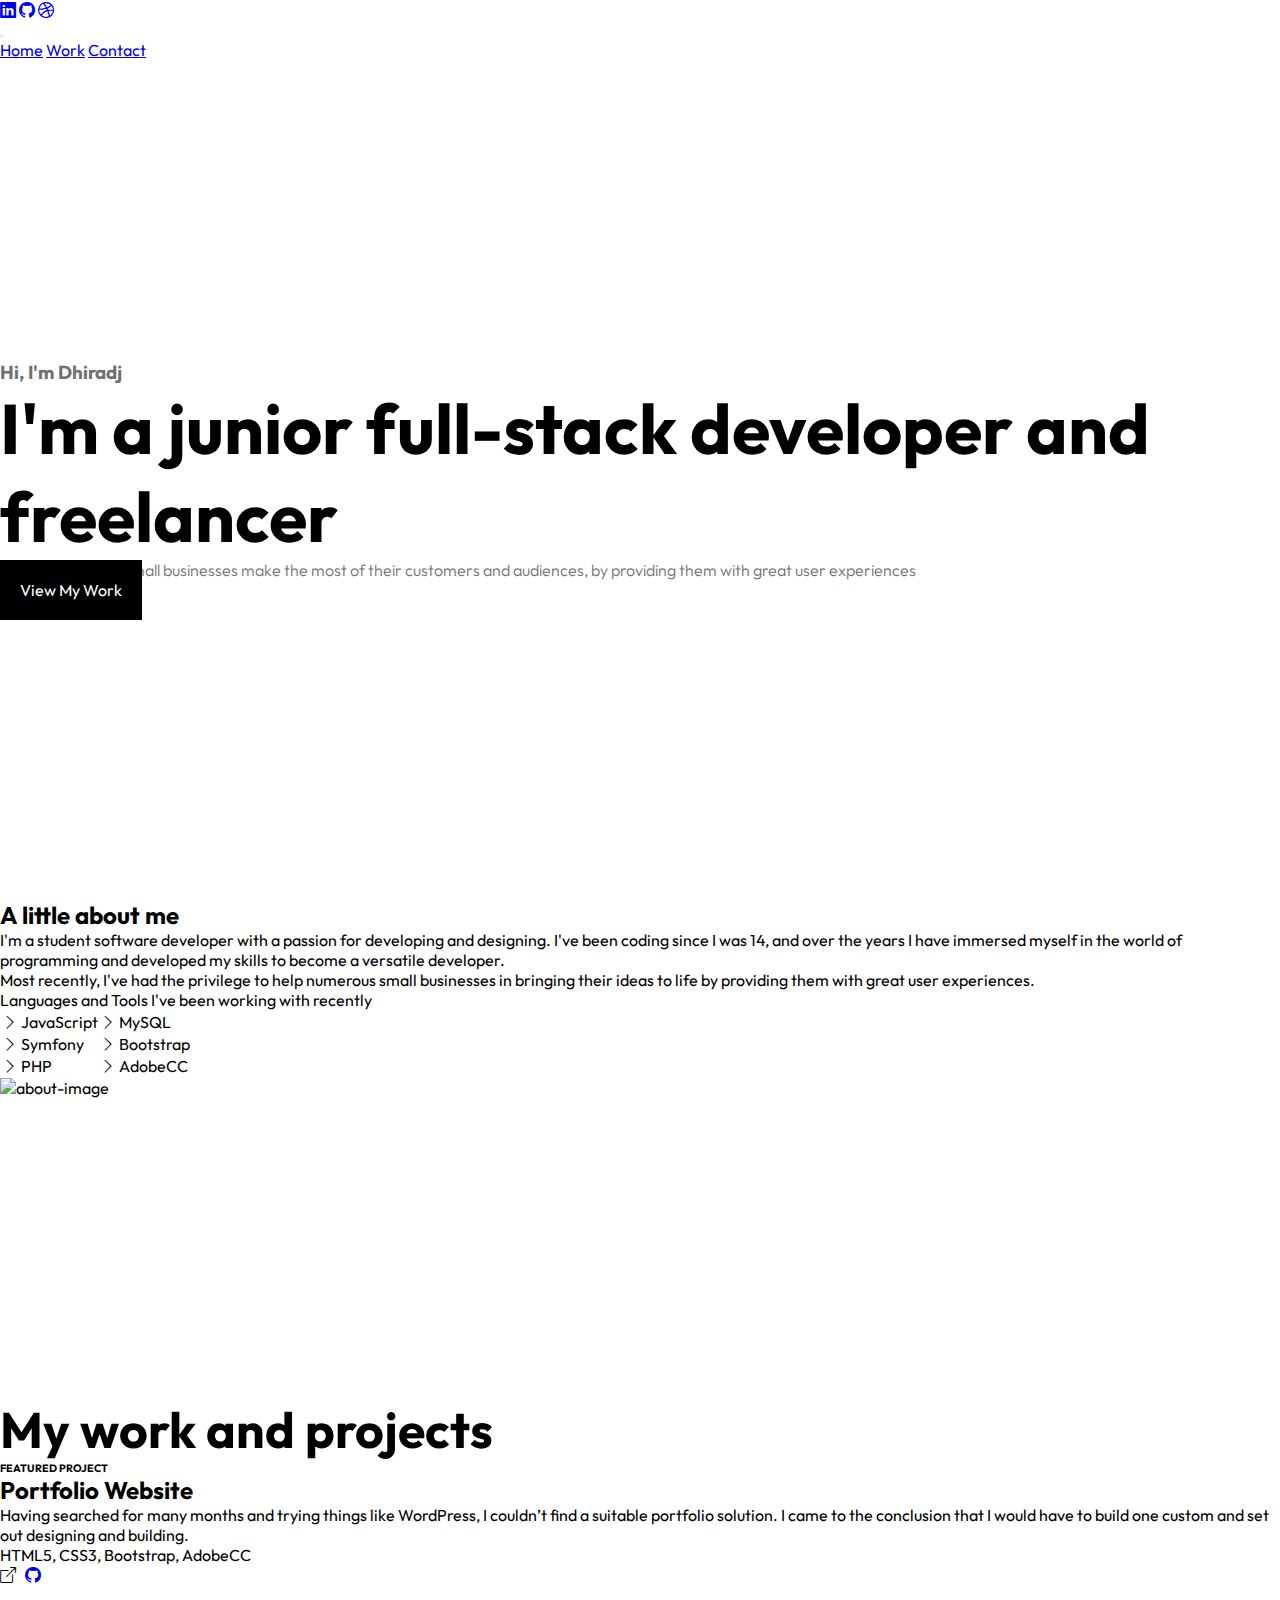
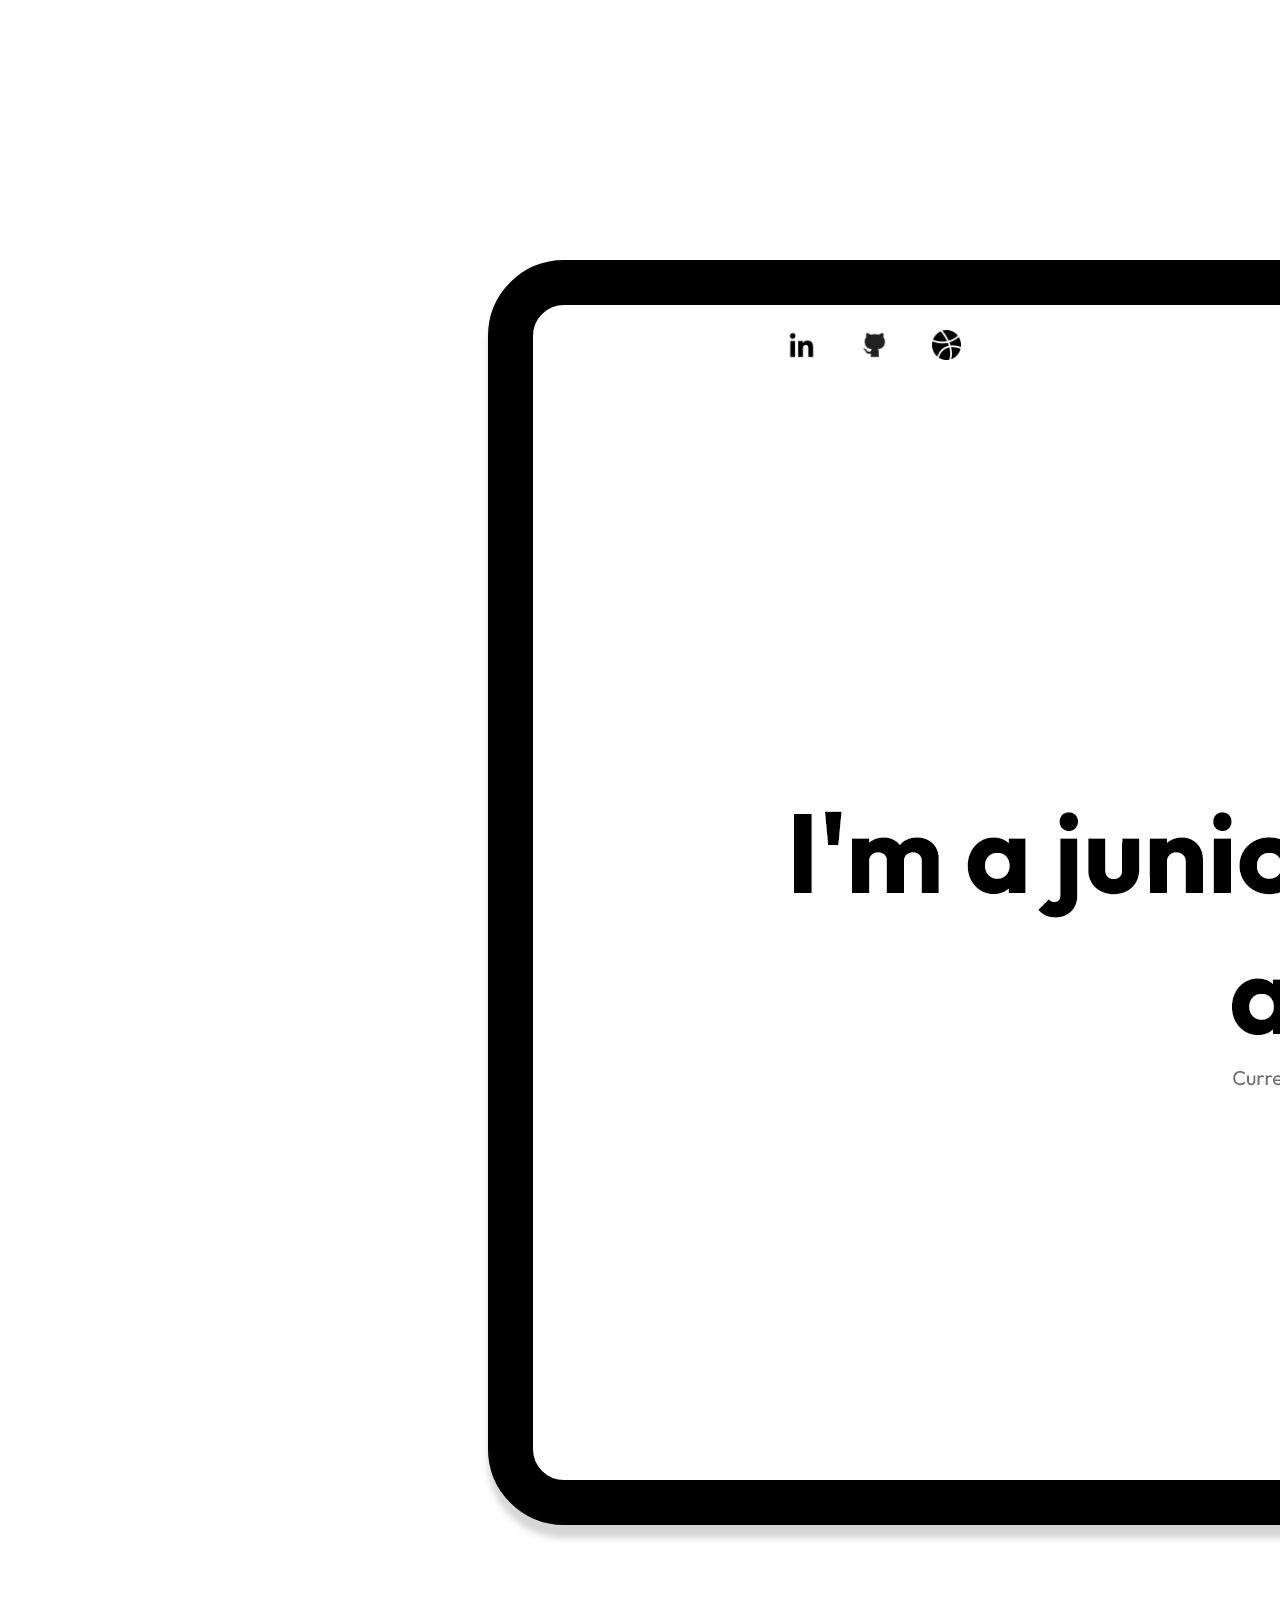
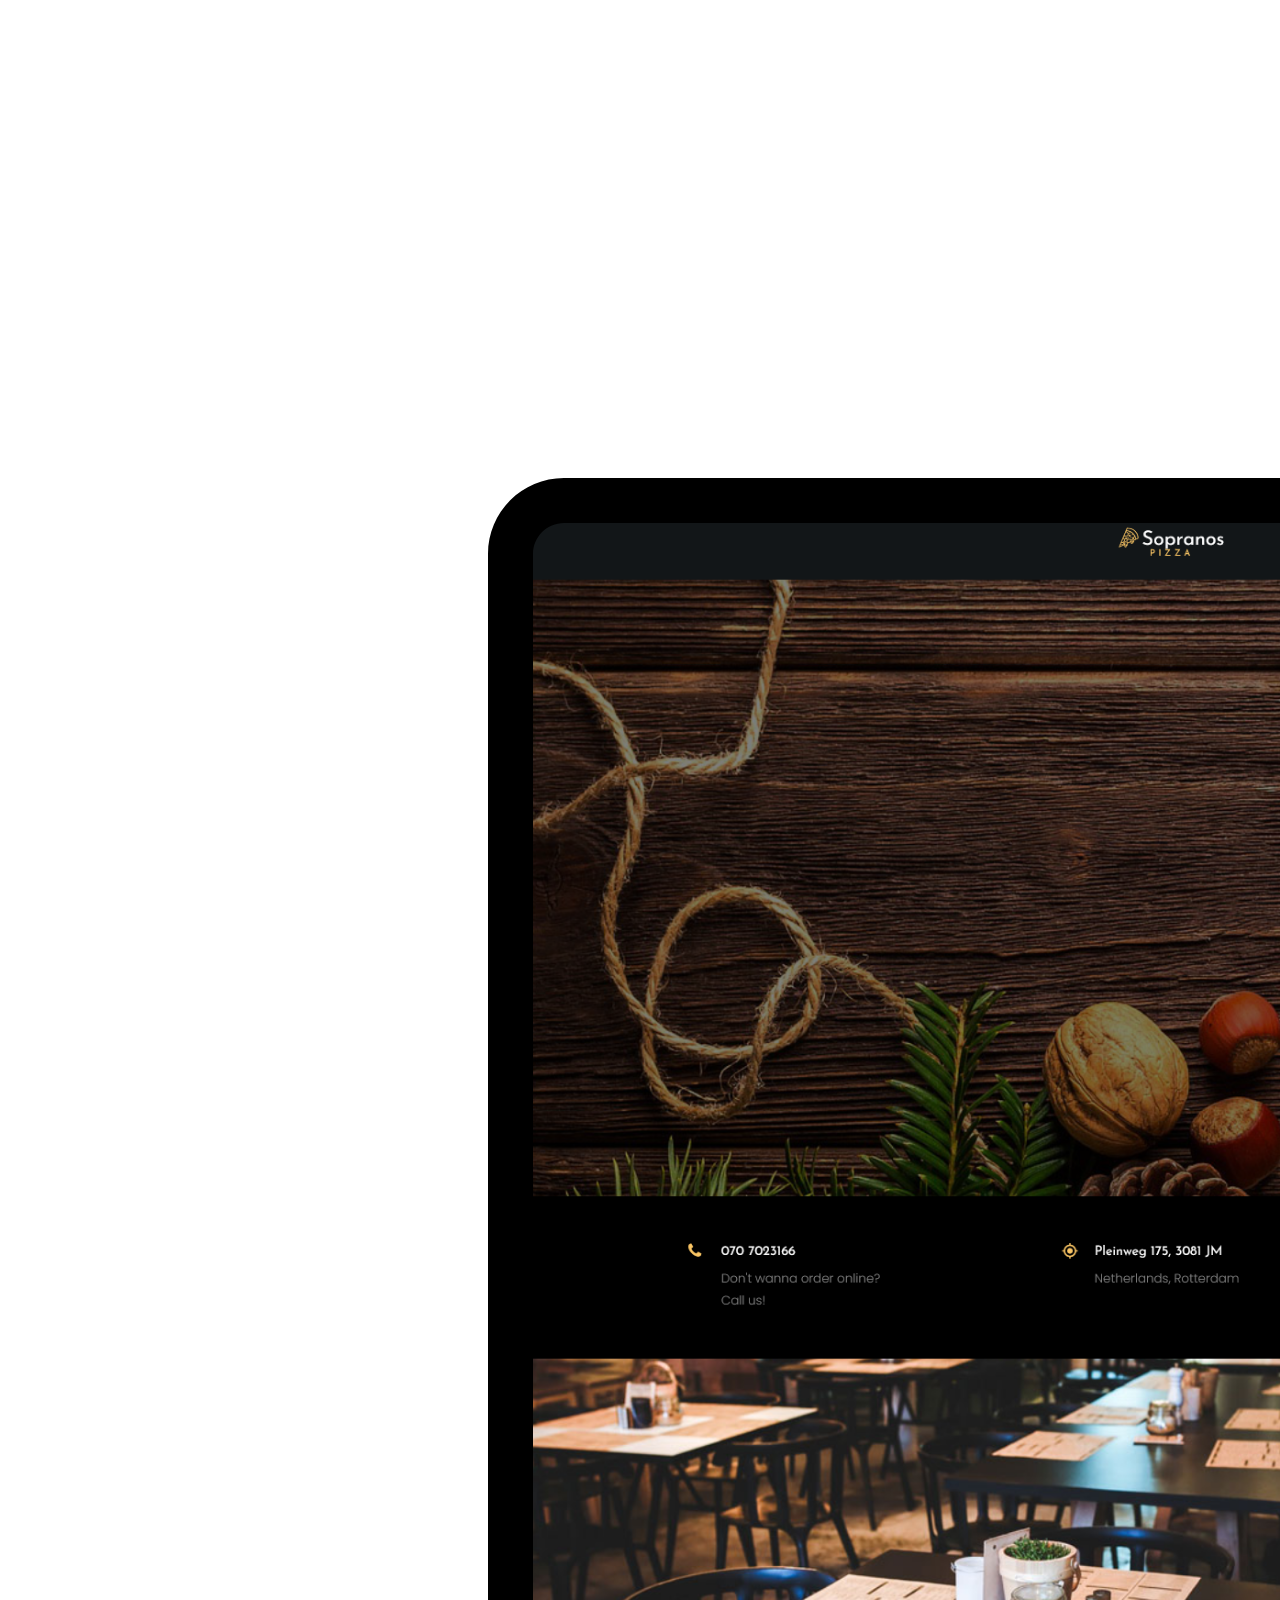
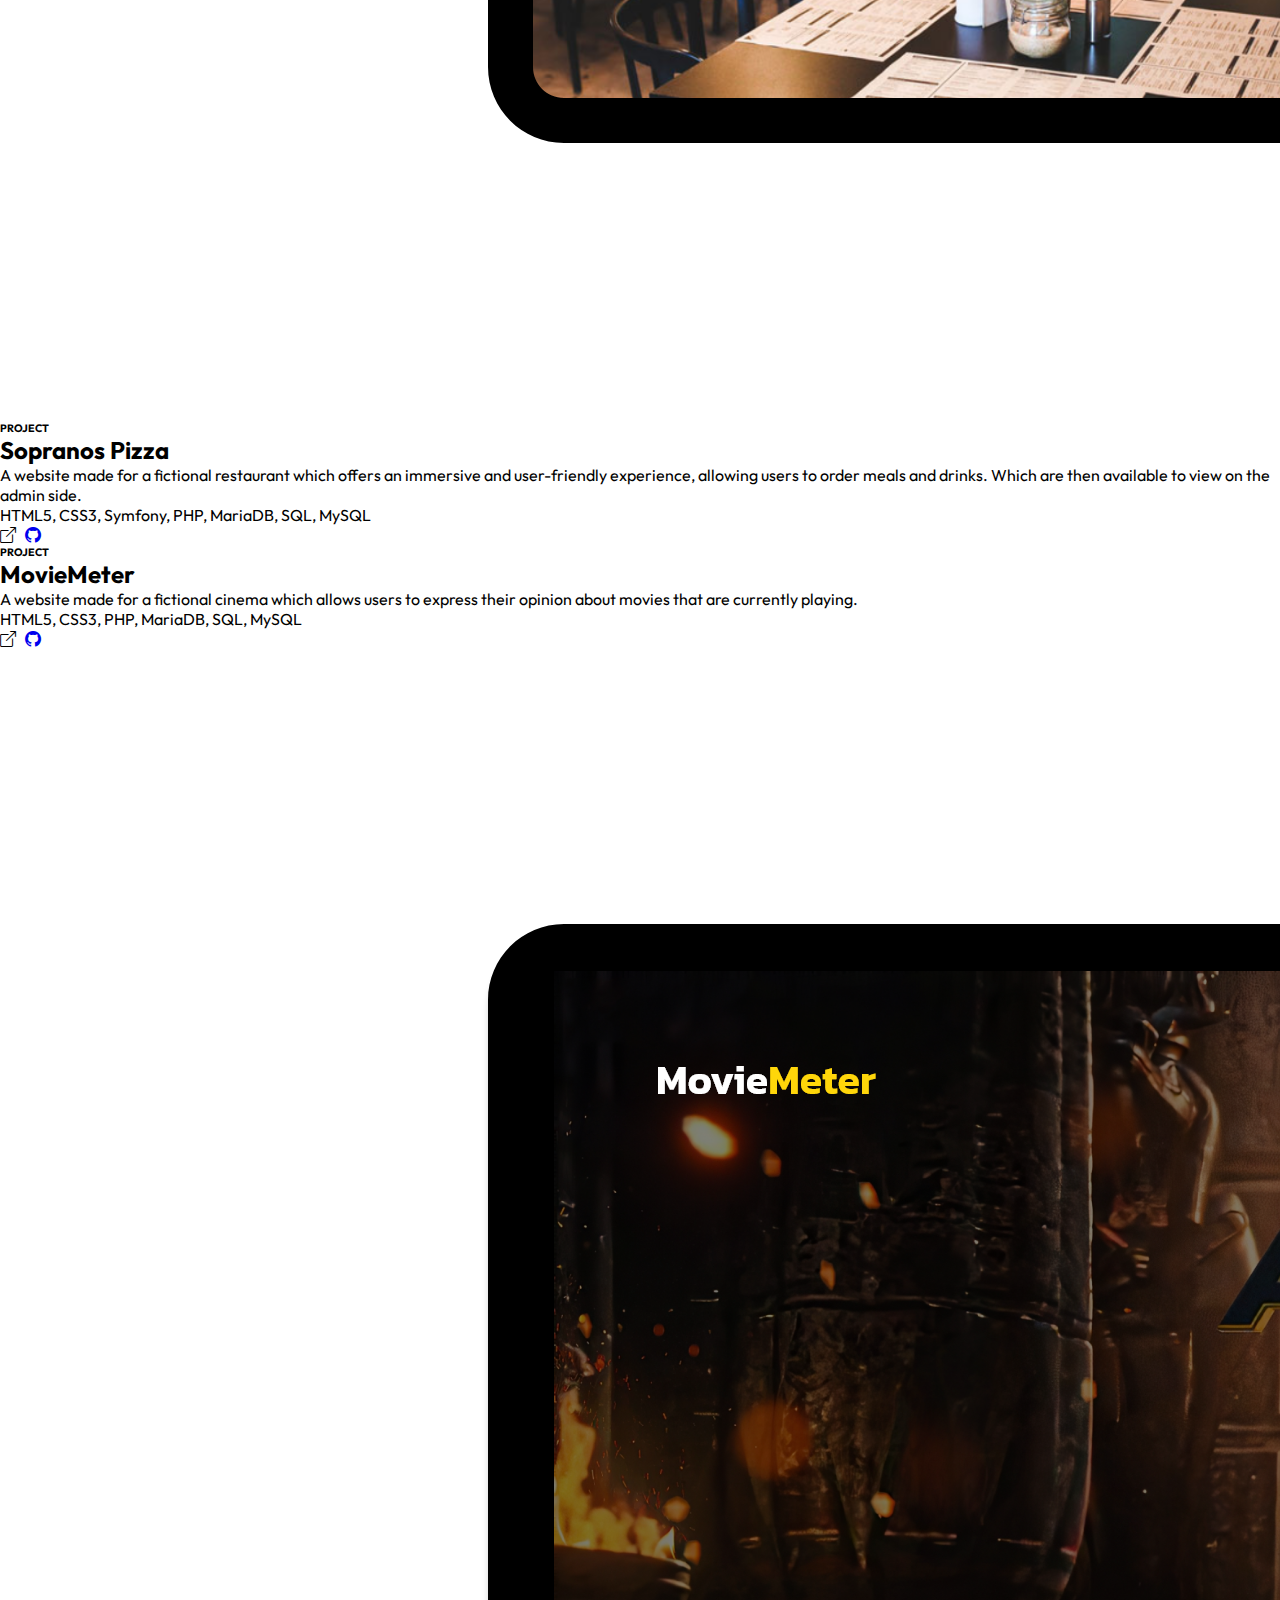
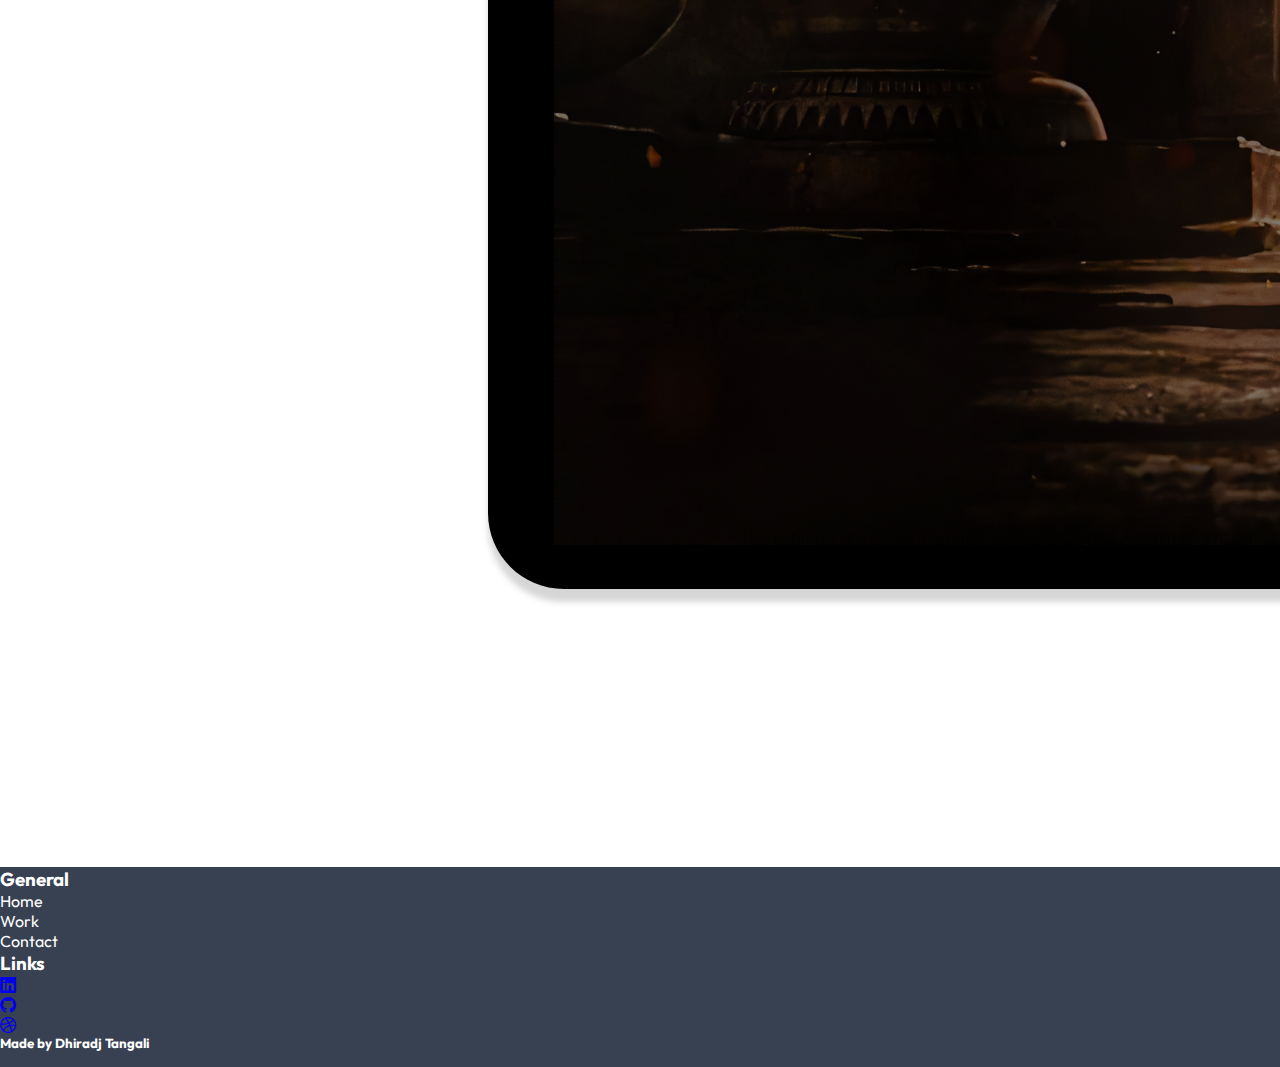
==== commit c2fed010: "laatste updates" ====
--- a/index.html
+++ b/index.html
@@ -27,7 +27,7 @@
     <div class="container">
       <nav class="navbar navbar-expand-lg bg-light">
         <div class="container-fluid">
-          <div class="navbar-nav ms-auto">
+          <div class="navbar-nav">
             <a
               class="nav-link text-dark"
               href="https://www.linkedin.com/in/dhiradjtangali/"
@@ -59,6 +59,7 @@
             <span class="navbar-toggler-icon"></span>
           </button>
           <div class="collapse navbar-collapse" id="navbarNavAltMarkup">
+            
             <div class="navbar-nav ms-auto">
               <a class="nav-link text-dark" href="index.html">Home</a>
               <a class="nav-link text-dark" href="#projects">Work</a>
@@ -83,7 +84,7 @@
             and audiences, by providing them with great user experiences
           </h4>
           <div class="button-hero text-center mt-5">
-            <a href="">View My Work</a>
+            <a href="#projects">View My Work</a>
           </div>
         </div>
       </div>
@@ -104,7 +105,7 @@
 
         
 
-          <div class="col-md-12">
+          <div class="col-md-6">
             <div class="card shadow border-0">
               <div class="card-body">
                 <h2 class="about-title mt-3">A little about me</h2>
@@ -121,12 +122,33 @@
                 </p>
 
                 <p class="about-text">
-                  Languages and libraries I've been working with recently
+                  Languages and Tools I've been working with recently
+                  <table class="table">
+                    <tbody>
+                      <tr>
+                        <td><i class="bi bi-chevron-right"></i> JavaScript</td>
+                        <td><i class="bi bi-chevron-right"></i> MySQL</td>
+                      </tr>
+                      <tr>
+                        <td><i class="bi bi-chevron-right"></i> Symfony</td>
+                        <td><i class="bi bi-chevron-right"></i> Bootstrap</td>
+                      </tr>
+                      <tr>
+                        <td><i class="bi bi-chevron-right"></i> PHP</td>
+                        <td><i class="bi bi-chevron-right"></i> AdobeCC</td>
+
+                      </tr>
+                    </tbody>
+                  </table>
                 </p>
               </div>
             </div>
           </div>
 
+          <div class="col-md-6">
+            <img src="https://picsum.photos/seed/picsum/600/426" class="img-fluid" class="shadow" alt="about-image">
+          </div>
+
 
 
 
@@ -134,78 +156,6 @@
         </div>
       </div>
     </section>
-
-
-
-
-
-
-
-
-
-
-
-
-
-
-
-
-    <!-- <section class="about">
-      <div class="container">
-        <div class="row">
-          <div class="col-md-6">
-            <div class="card border-0 rounded-0 shadow-lg">
-              <div class="card-body">
-                <img src="images/photo.png" alt="" />
-    
-              <div class="row"></div>
-            </div>
-          </div>
-
-          <div class="col-md-6">
-            <div class="card border-0 rounded-0 shadow-lg">
-              <div class="card-body">
-                <h2 class="about-title mt-3">A little about me</h2>
-                <p class="about-text">
-                  I'm a student software developer with a passion for developing
-                  and designing. I've been coding since I was 14, and over the
-                  years I have immersed myself in the world of programming and
-                  developed my skills to become a versatile developer.
-                </p>
-                <p class="about-text">
-                  Most recently, I've had the privilege to help numerous small
-                  businesses in bringing their ideas to life by providing them
-                  with great user experiences.
-                </p>
-
-                <p class="about-text">
-                  Languages and libraries I've been working with recently
-                </p>
-
-                <p class="about-text">
-                  <div class="container">
-                    <div class="row">
-                      <div class="col-md-6">
-                        <li><i class="bi bi-caret-right-fill"></i>PHP</li>
-                  <li><i class="bi bi-caret-right-fill"></i>SQL</li>
-                  <li><i class="bi bi-caret-right-fill"></i>HTML</li>
-                      </div>
-                  <div class="col-md-6">
-                    <li><i class="bi bi-caret-right-fill"></i>MySQL</li>
-                    <li><i class="bi bi-caret-right-fill"></i>Symfony</li>
-                   <li><i class="bi bi-caret-right-fill"></i>Git</li>
-                      </div>
-                    </div>
-                  </div>
-         
-                </div>
-                </p>
-              </div>
-            </div>
-          </div>
-        </div>
-      </div>
-    </section> -->
 
     <!-- End about section -->
 
@@ -225,18 +175,18 @@
 
           <div class="col-md-6 mt-5">
             <h6 class="project-type text-secondary">FEATURED PROJECT</h6>
-            <h2 class="project-name">dhiradj.io</h2>
+            <h2 class="project-name">Portfolio Website</h2>
 
             <div class="card shadow border-0">
               <div class="card-body p-4">
-                Having searched for many months and trying things like Webflow and WordPress, I couldn’t find a suitable portfolio solution. I came to the conclusion that I would have to build one custom and set out designing and building. After three iterations the website you’re on now is (hopefully) here to stay.
+                Having searched for many months and trying things like WordPress, I couldn’t find a suitable portfolio solution. I came to the conclusion that I would have to build one custom and set out designing and building. 
               </div>
             </div>
             <p class="languages text-secondary mt-4">HTML5, CSS3, Bootstrap, AdobeCC</p>
             <p class="links">
               <i class="bi bi-box-arrow-up-right"></i>
               &nbsp;
-              <i class="bi bi-github"></i>
+              <a href="https://github.com/DhiradjT/portfolio-dhiradj-tangali" class="text-dark" target="_blank"><i class="bi bi-github"></i></a>
             </p>
           </div>
 
@@ -262,7 +212,7 @@
             <p class="links">
               <i class="bi bi-box-arrow-up-right"></i>
               &nbsp;
-              <i class="bi bi-github"></i>
+              <a href="https://github.com/DhiradjT/portfolio-dhiradj-tangali" class="text-dark" target="_blank"><i class="bi bi-github"></i></a>
             </p>
           </div>
 
@@ -282,7 +232,7 @@
             <p class="links">
               <i class="bi bi-box-arrow-up-right"></i>
               &nbsp;
-              <i class="bi bi-github"></i>
+              <a href="https://github.com/DhiradjT/portfolio-dhiradj-tangali" class="text-dark" target="_blank"><i class="bi bi-github"></i></a>
             </p>
           </div>
 
@@ -346,8 +296,6 @@
       </div>
     </section>
 
-
-
     <!-- End footer section -->
 
   </body>
--- a/css/style.css
+++ b/css/style.css
@@ -152,4 +152,6 @@
 
 
 
-/* end media query */+/* end media query */
+
+
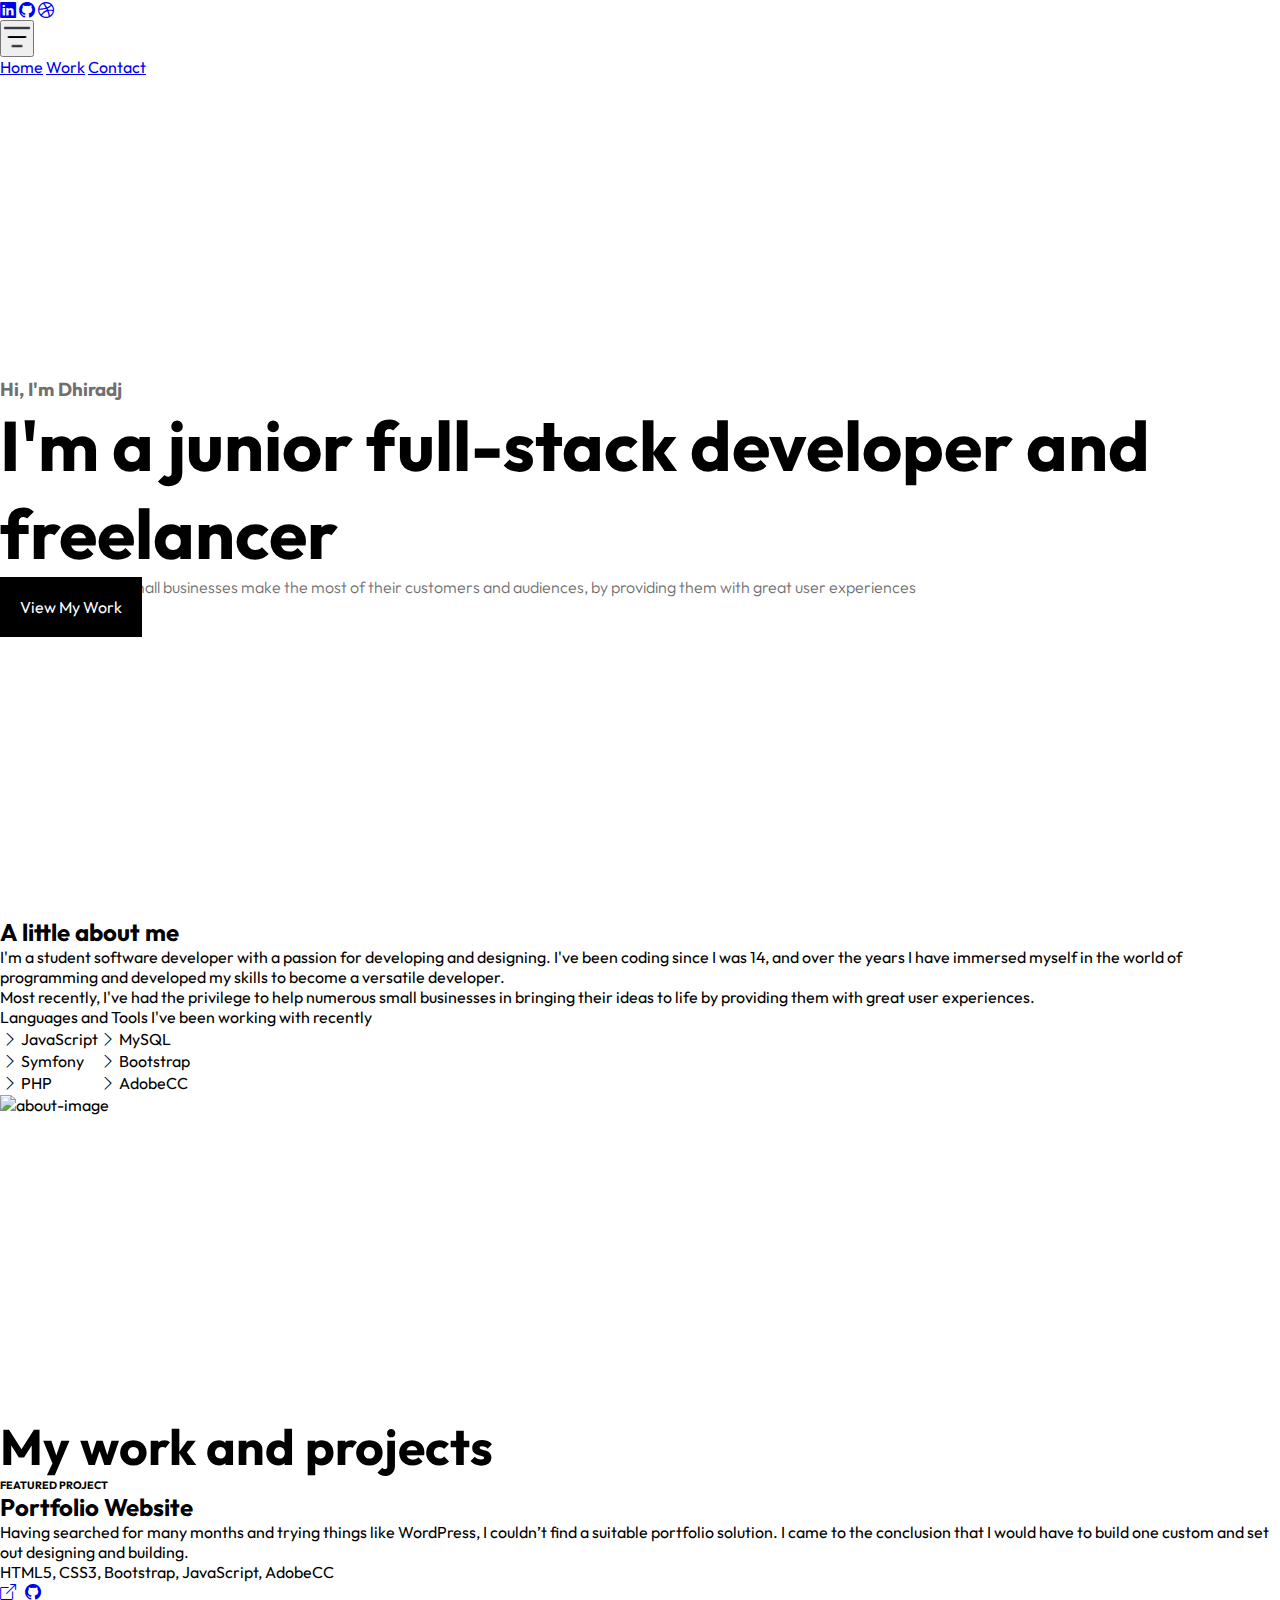
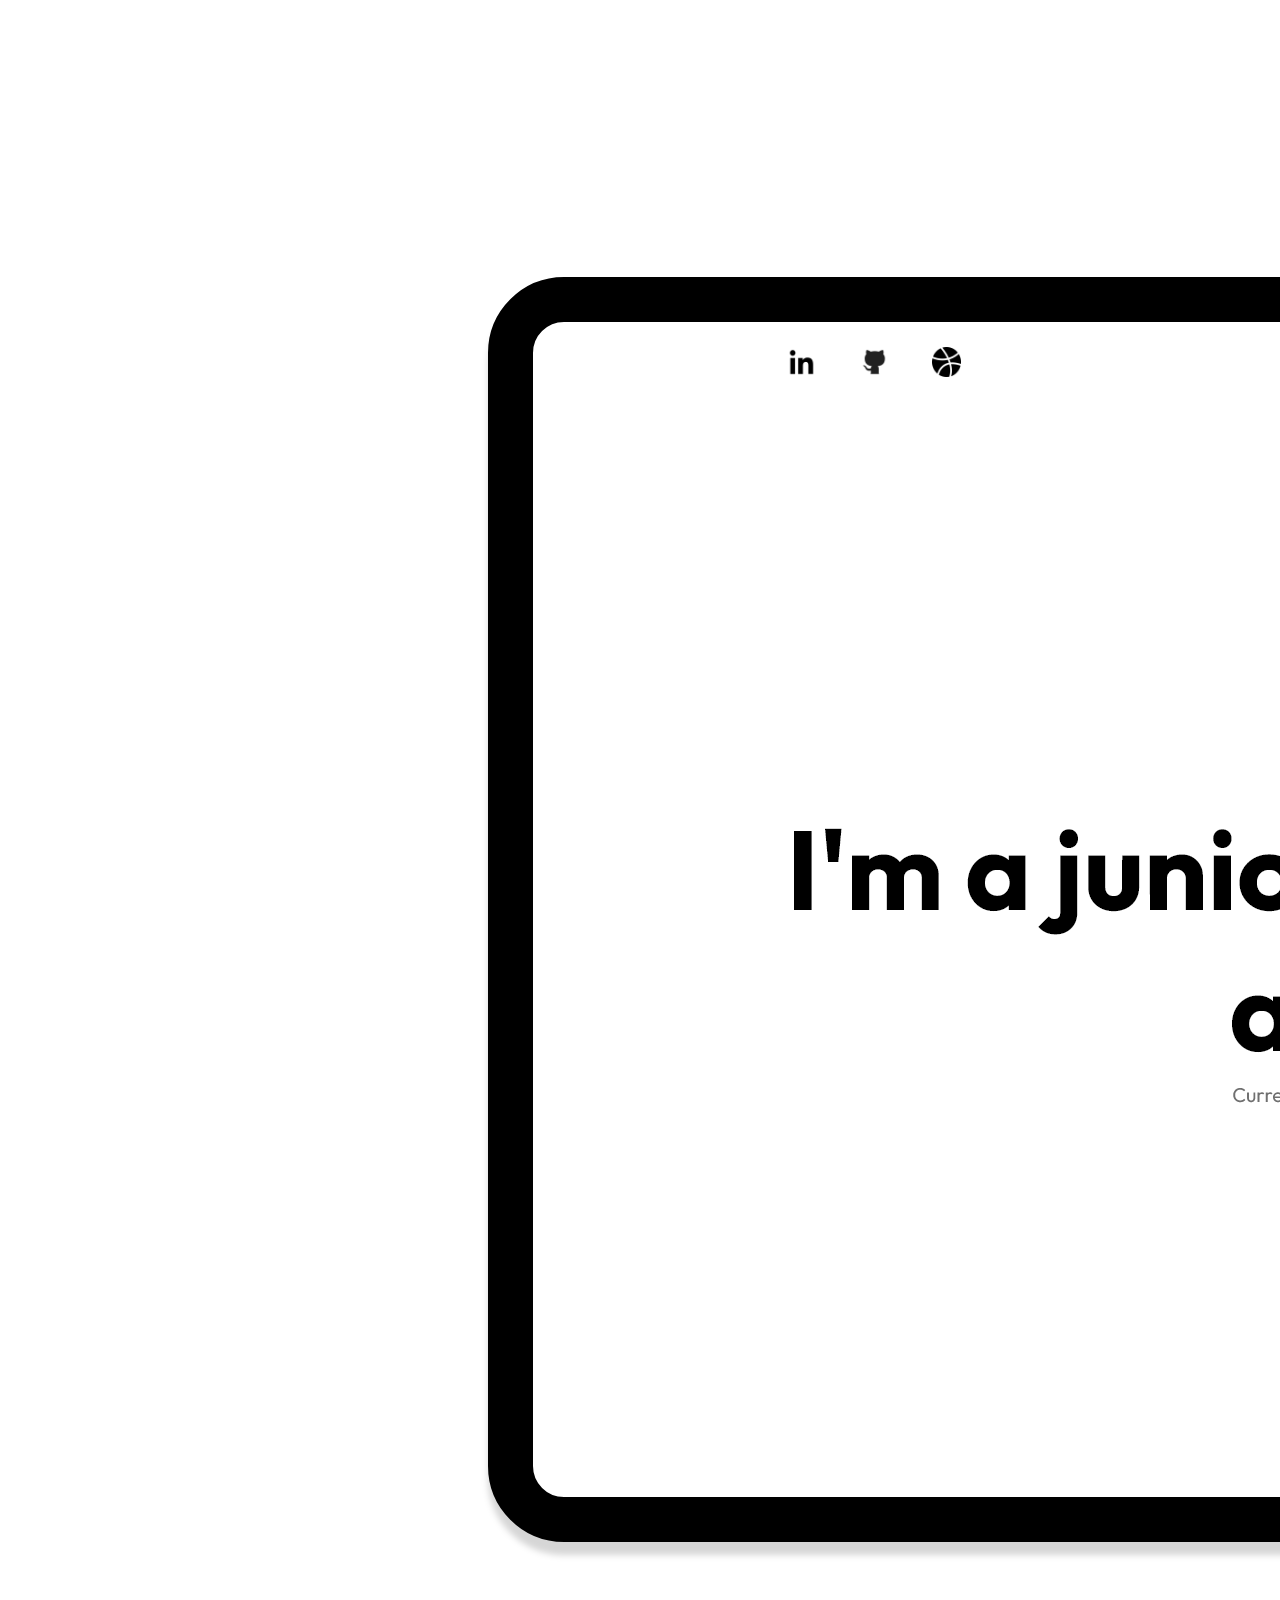
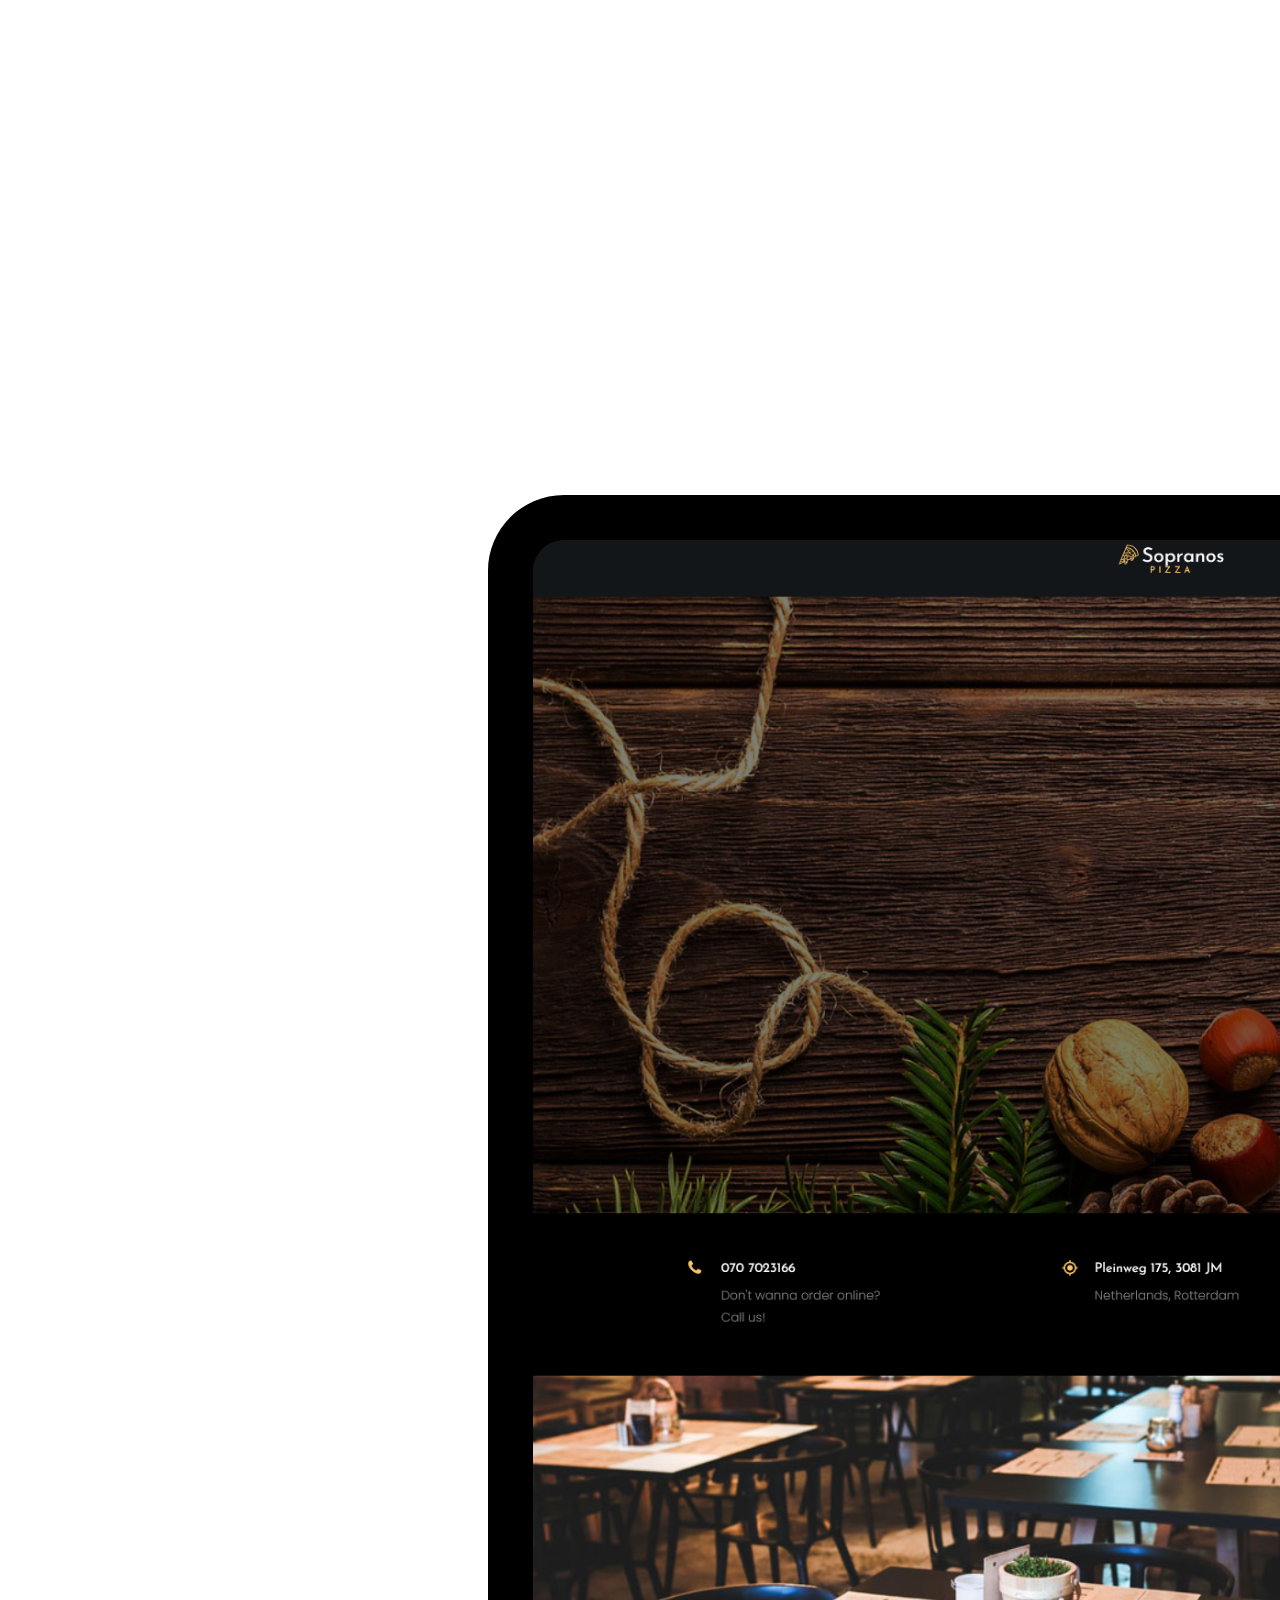
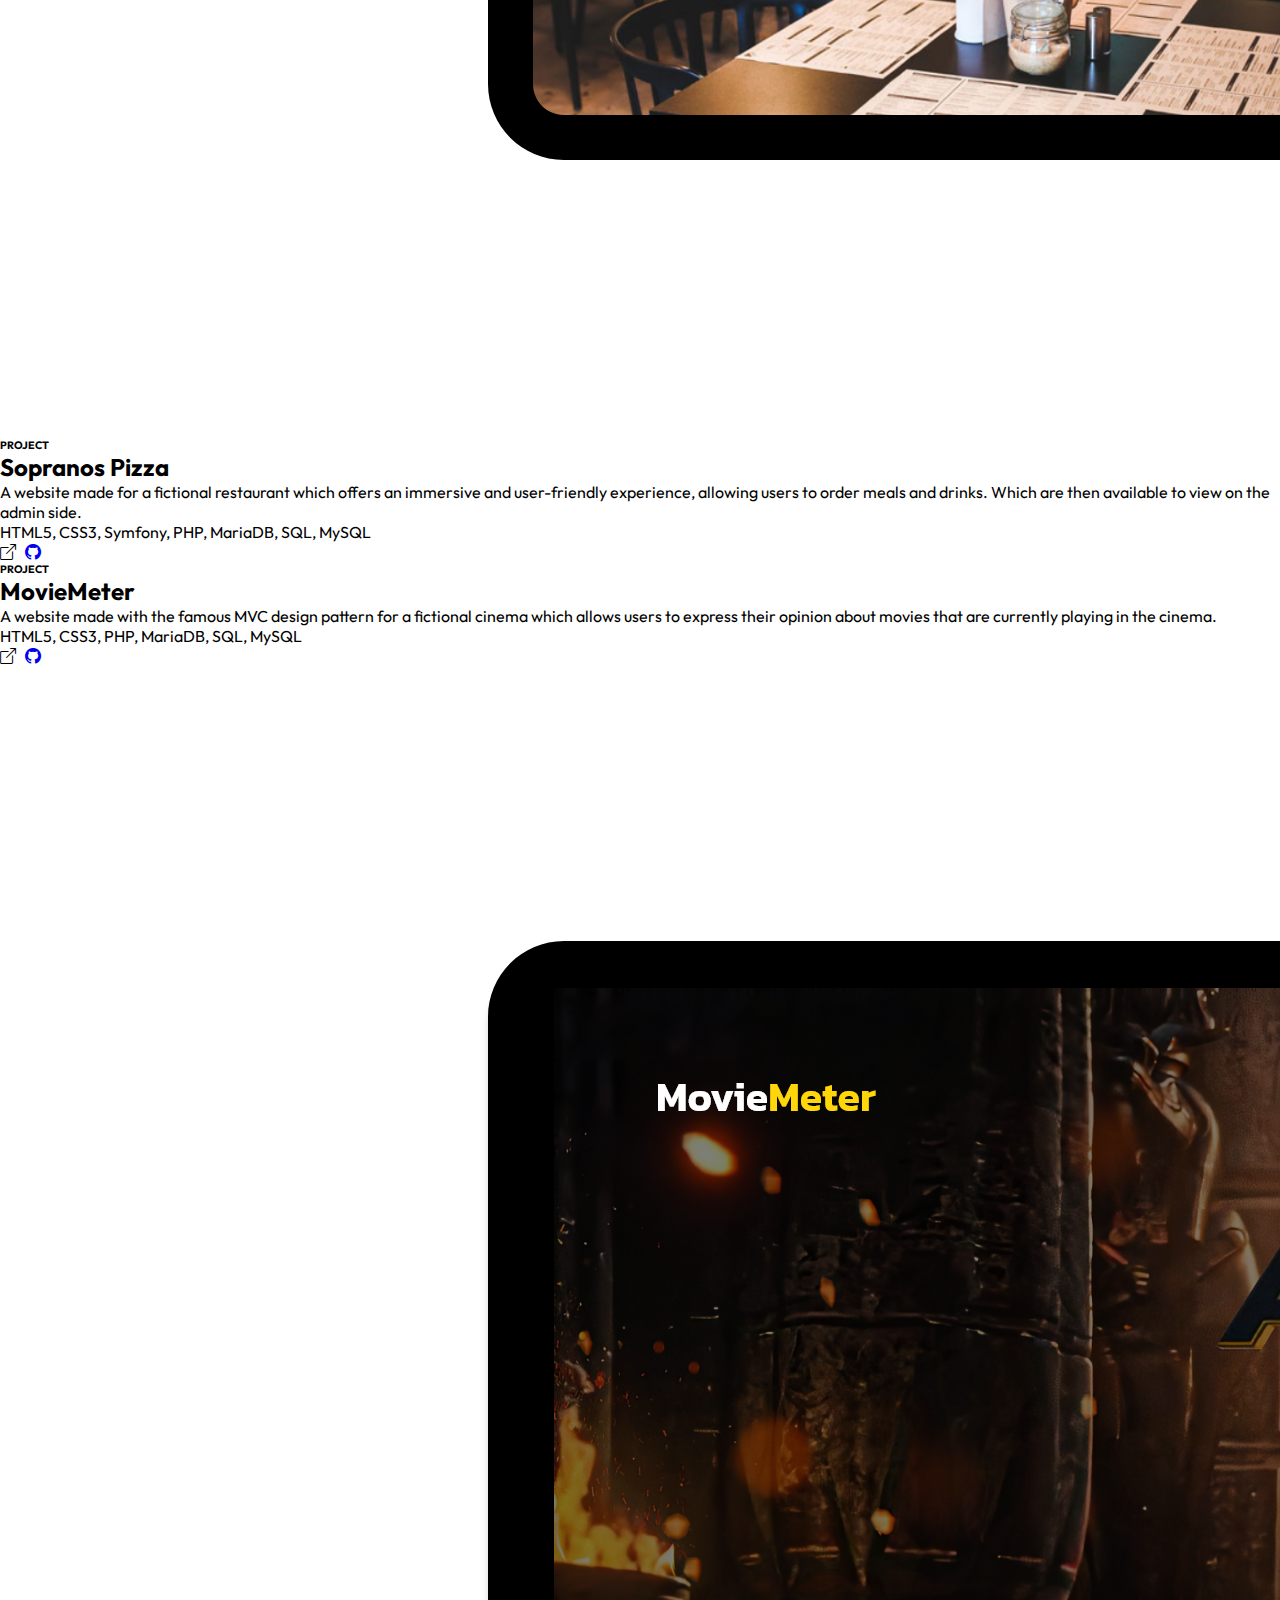
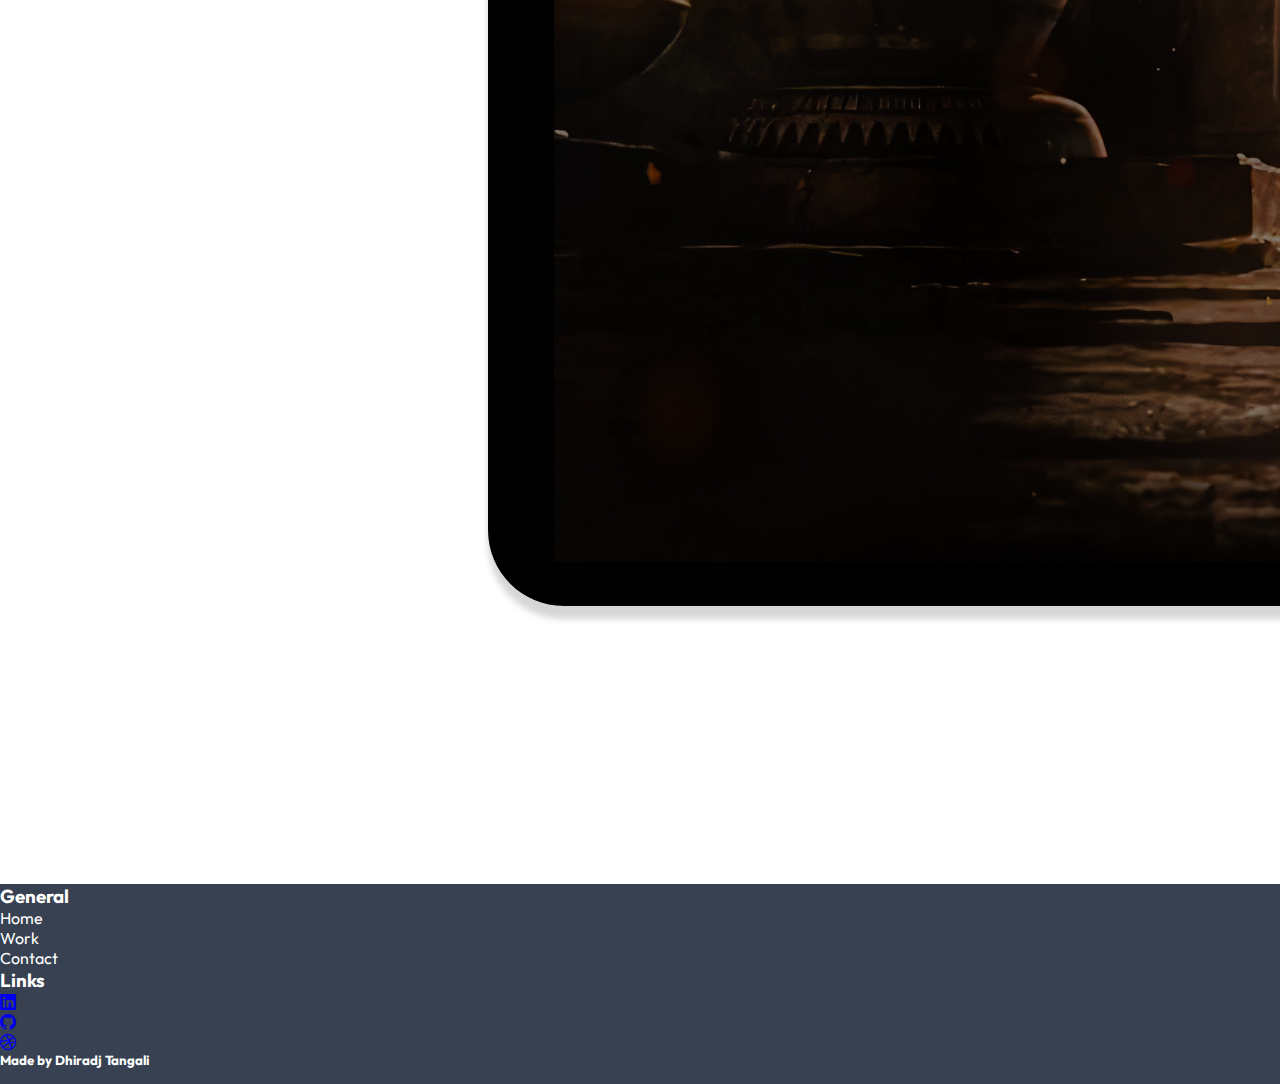
==== commit d5c7fb27: "portfolio website klaar" ====
--- a/index.html
+++ b/index.html
@@ -25,7 +25,7 @@
   </head>
   <body>
     <div class="container">
-      <nav class="navbar navbar-expand-lg bg-light">
+      <nav class="navbar navbar-expand-lg">
         <div class="container-fluid">
           <div class="navbar-nav">
             <a
@@ -56,7 +56,7 @@
             aria-expanded="false"
             aria-label="Toggle navigation"
           >
-            <span class="navbar-toggler-icon"></span>
+            <span><img src="images/menu.png" alt="menu" class="menu"></span>
           </button>
           <div class="collapse navbar-collapse" id="navbarNavAltMarkup">
             
@@ -182,9 +182,10 @@
                 Having searched for many months and trying things like WordPress, I couldn’t find a suitable portfolio solution. I came to the conclusion that I would have to build one custom and set out designing and building. 
               </div>
             </div>
-            <p class="languages text-secondary mt-4">HTML5, CSS3, Bootstrap, AdobeCC</p>
+            <p class="languages text-secondary mt-4">HTML5, CSS3, Bootstrap, JavaScript, AdobeCC</p>
             <p class="links">
-              <i class="bi bi-box-arrow-up-right"></i>
+              <a href="index.html" class="text-dark"><i class="bi bi-box-arrow-up-right"></i></a>
+           
               &nbsp;
               <a href="https://github.com/DhiradjT/portfolio-dhiradj-tangali" class="text-dark" target="_blank"><i class="bi bi-github"></i></a>
             </p>
@@ -212,7 +213,7 @@
             <p class="links">
               <i class="bi bi-box-arrow-up-right"></i>
               &nbsp;
-              <a href="https://github.com/DhiradjT/portfolio-dhiradj-tangali" class="text-dark" target="_blank"><i class="bi bi-github"></i></a>
+              <a href="https://github.com/DhiradjT/Sopranos-Pizza" class="text-dark" target="_blank"><i class="bi bi-github"></i></a>
             </p>
           </div>
 
@@ -225,20 +226,21 @@
 
             <div class="card shadow border-0">
               <div class="card-body p-4">
-                A website made for a fictional cinema which allows users to express their opinion about movies that are currently playing. 
+                A website made with the famous MVC design pattern for a fictional cinema which allows users to express their opinion about movies that are currently playing in the cinema. 
               </div>
             </div>
             <p class="languages text-secondary mt-4">HTML5, CSS3, PHP, MariaDB, SQL, MySQL</p>
             <p class="links">
               <i class="bi bi-box-arrow-up-right"></i>
               &nbsp;
-              <a href="https://github.com/DhiradjT/portfolio-dhiradj-tangali" class="text-dark" target="_blank"><i class="bi bi-github"></i></a>
+              <a href="https://github.com/DhiradjT/moviemeter" class="text-dark" target="_blank"><i class="bi bi-github"></i></a>
             </p>
           </div>
 
           <div class="col-md-6 mt-5">
             <img src="images/project3.png" id="project3" class="img-fluid" alt="">
           </div>
+
         </div>
       </div>
     </section>
@@ -297,6 +299,8 @@
     </section>
 
     <!-- End footer section -->
+    
+
 
   </body>
 </html>
--- a/css/style.css
+++ b/css/style.css
@@ -13,6 +13,15 @@
 h2 a {
     color: #000;
     text-decoration: none;
+}
+
+nav.navbar {
+    background-color: #fff;
+}
+
+.menu {
+    width: 30px;
+    height: 30px;
 }
 
 h2 a:hover {
@@ -85,6 +94,10 @@
     font-weight: 700;
 }
 
+i.bi-box-arrow-up-right:hover {
+    color: #707070;
+}
+
 h2.project-name {
     font-weight: 700;
 }
@@ -118,6 +131,21 @@
 
 
   @media screen and (max-width:700px) {
+
+    section.hero{
+        margin-top: 50px;
+    }
+
+    h1.hero-h1 {
+        font-size: 40px;
+        color: #000;
+        font-weight: 700;
+    }
+
+    h2.section-header {
+        font-size: 40px;
+        font-weight: 700;
+    }
 
     section.footer {
         height: 350px;
